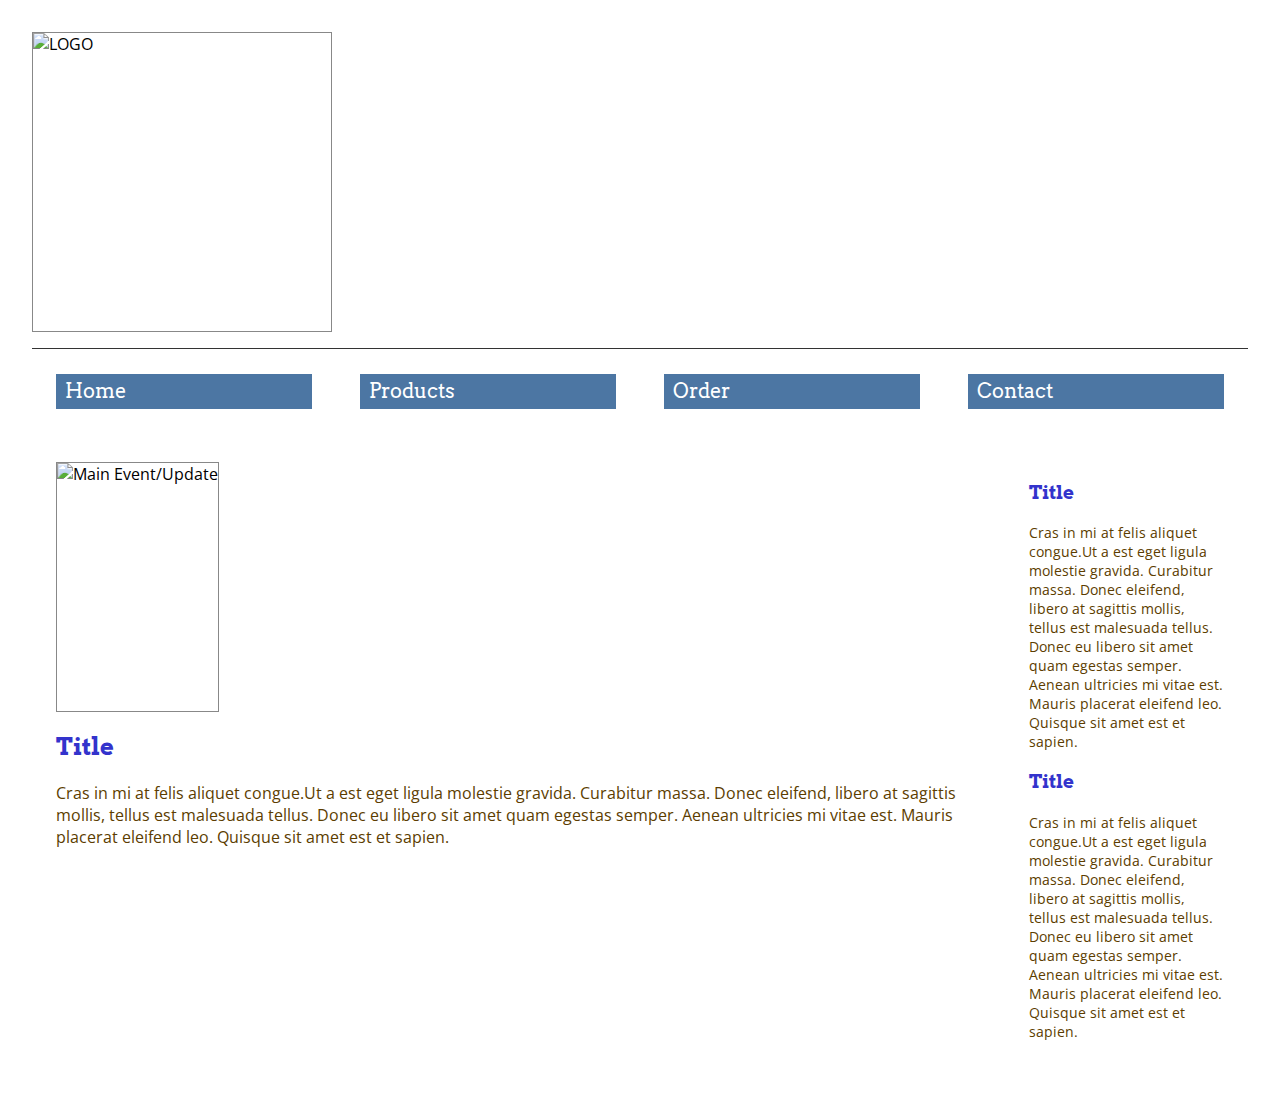
==== index.html @ 1db994ff "Fixed up responsiveness of Products page" ====
<!--BY: Zen Henri T. dela Cruz 301122155
  AND Glen Cheng-->
  <!--P02: Process-->
  <!--IAT 339 Webdesign-->
  <!--Instructor: Andrew Hawryshkewich-->
  <!--TA: Justin Ma-->

  <!DOCTYPE html>
  <html>
  <head>
    <meta charset="utf-8">

    <!--
      width=device-width -  sets the width of the site to the width
                            of the device
      initial-scale=1.0 -   sets our initial zoom level
    -->
    <meta name="viewport" content="width=device-width, initial-scale=1.0">

    <title>Homepage</title>

    <link href="css/normalize.css" rel="stylesheet" >

    <link href="css/main.css" rel="stylesheet">
    <!--grid structure linked-->
    <link href="css/grid.css" rel="stylesheet">

    <!--Call Google Fonts-->
    <link href='http://fonts.googleapis.com/css?family=Arvo:400,700' rel='stylesheet' type='text/css'>
    <link href='http://fonts.googleapis.com/css?family=Open+Sans:400,300,600,700' rel='stylesheet' type='text/css'>
  </head>


  <body>

    <!--DON DON's FROZEN DELIGHTS LOGO-->

    <div class="grid">
      <figure>
        <img class="logo" height="300" alt="LOGO" src="">
        <figcaption></figcaption>
      </figure>
    </div>

    <!-- NAVIGATION BAR element-->

    <section id="keygroup">
      <!-- 
        added the class 'grid' to our nav tag
        to allow it to act as a grid of it's own
      -->
      <nav class="grid">

          <!-- 
          Here we are actually using our 10-column grid to 
          position navigation across the top accordingly
        -->  
        <div class="col-2of10 navitem">
          <a class="navigation" href="index.html">Home</a>
        </div>
        <div class="col-2of10 navitem">
          <a class="navigation" href="products.html">Products</a>
        </div>
          <!-- temporary removed
          <div class="col-2of10 navitem">
            <a class="navigation" href="#"></a>
          </div> -->
          <div class="col-2of10 navitem">
            <a class="navigation" href="order.html">Order</a>
          </div>
          <div class="col-2of10 navitem">
            <a class="navigation" href="contact.html">Contact</a>
          </div>
        </nav>
      </section>

      <!--MOST RECENT UPDATE!-->
    <!--
        This is the first column
      -->    
      <div class="grid"> <!-- Starting a different grid -->
        <div class="col-8of10">
          <article id="mainEvent">

            <div class="grid">
              <figure>
                <img class="mainEvent"  height="250" alt="Main Event/Update" src="">
                <figcaption></figcaption>
              </figure>


              <h2 class="title">Title</h2>

              <p>Cras in mi at felis aliquet congue.Ut a est eget ligula molestie gravida. Curabitur massa. Donec eleifend, libero at sagittis mollis, tellus est malesuada tellus. Donec eu libero sit amet quam egestas semper. Aenean ultricies mi vitae est. Mauris placerat eleifend leo. Quisque sit amet est et sapien.</p>

            </div>
          </article>
        </div>

        <!--PAST UPDATE!-->
    <!--
        This is the second column
      -->   
      <div class="col-2of10">
        <article id="sideEvent">


<!--
          <figure>
            <img width="599" height="472" alt="A puppy" src="img/dog.jpg">
            <figcaption>So much cuter, and less deadly</figcaption>
          </figure>
        -->
        <h3 class="sideTitle">Title</h3>

        <p class="sideNote">Cras in mi at felis aliquet congue.Ut a est eget ligula molestie gravida. Curabitur massa. Donec eleifend, libero at sagittis mollis, tellus est malesuada tellus. Donec eu libero sit amet quam egestas semper. Aenean ultricies mi vitae est. Mauris placerat eleifend leo. Quisque sit amet est et sapien.</p>

          <!--
          <figure>
            <img width="599" height="472" alt="A puppy" src="img/dog.jpg">
            <figcaption>So much cuter, and less deadly</figcaption>
          </figure>
        -->
        <h3 class="sideTitle">Title</h3>

        <p class="sideNote">Cras in mi at felis aliquet congue.Ut a est eget ligula molestie gravida. Curabitur massa. Donec eleifend, libero at sagittis mollis, tellus est malesuada tellus. Donec eu libero sit amet quam egestas semper. Aenean ultricies mi vitae est. Mauris placerat eleifend leo. Quisque sit amet est et sapien.</p>

      </article>




    </div>
  </div>

</body>
</html>
---- css/main.css ----
/*
BY: Zen Henri T. dela Cruz 301122155
AND Glenn Cheng
P01: Process
IAT 339 Webdesign
Instructor: Andrew Hawryshkewich
TA: Justin Ma
*/

body {
  font-family: 'Open Sans', sans-serif;
  padding: 2rem;
}

section {
  margin: 1em 0;
  padding: 0.5em 0;
  border-top: 1px solid #333;
}
section h3 {
  margin-bottom: 0;
}
section p {
  margin-top: 0;
}
section code {
  background-color: #EEE;
  padding: 0.5em 0.75em;
}

/*BUTTON*/

a.button {
  font-family: 'Arvo', serif;
  display: inline-block;
  padding: 0.5em 0.75em;
  color: white;
  background-color: rgb(76,118,163);
  border-radius: 0em;
  text-decoration: none;
  -webkit-transition: background-color 0.2s ease-out;
  transition: background-color 0.2s ease-out;
}

a.button:focus, a.button:hover {
  background-color: rgb(121,214,214);
  color: #5C3D00;
}
a.button:active {
  background-color: rgb(121,214,214);
}


/*FORM*/

form {
  display: block;
  background-color: rgb(220, 220, 220);
  padding: 1em 1em;
}

label.form { 
    font-family: 'Arvo', serif;
    font-weight: 400;
    color: rgb(76,118,163);
    font-size: .9em;
    display: block;

}

input.form { 
    font-family: 'Open Sans';
    background-color: #FEFEFE;
    padding: 0.4em;
}

input.form:focus, input.form:hover { 
    background-color: #FFFFFF;
}

textarea.form{
  font-family: 'Open Sans';
    background-color: #FEFEFE;
    width: 80%; 
    height: 10em;
    padding: 1em;
}

textarea.form:focus, textarea.form:hover{
    background-color: #FFFFFF;
}

input.form-submit { 
  font-family: 'Arvo', serif;
  display: block;
  padding: 0.5em 0.75em;
  color: white;
  background-color: rgb(76,118,163);
  border-radius: 0.25em;
  text-decoration: none;
  -webkit-transition: background-color 0.2s ease-out;
  transition: background-color 0.2s ease-out;
    /*background-color: #FFFFFF;*/
}
input.form-submit:focus, input.form-submit:hover { 
    background-color: rgb(121,214,214);
  color: #5C3D00;
}
input.form-submit:active{ 
    background-color: rgb(121,214,214);
}

/*TEXTUAL*/

h2.title {
  font-family: 'Arvo', cursive;
  color: #3333CC;
}

p.textual {
  font-family: 'Open Sans', sans-serif;
  font-weight: 400;
  color: #5C3D00;
}

p {
  font-family: 'Open Sans', sans-serif;
  font-weight: 400;
  color: #5C3D00;
}

a.important {
  color: #6699FF;
  text-decoration: none;
}
a.important:focus, a.important:hover {
  color: #FF0066;
  text-decoration: none;
}
a.important:active {
  color: #5C3D00;
  text-decoration: none;
}

.input-wrapper {
  margin: 0 0 1em 0; 
}

/*IMAGE*/

img.image{
  /*width: 25%;*/
  /*height: 25%;*/
}

figure.gallery {
  /*display: inline;*/
  position: relative;
  margin: 2em 2em 2em 2em; 
}

figure{
  display: block;
  position: relative;
  overflow: hidden;
}

figcaption {
  position: absolute;
  float: right;
  font-family: 'Open Sans', sans-serif;
  font-weight: 700;
  bottom: .25em;
  left: .50em;
  color: black;
}

img.big {
  margin-left: auto;
    margin-right: auto;
    width: 100%;
}

/*KEY GROUPINGS*/

nav a.navigation {
  font-family: 'Arvo', serif;
  display: inline-block;
  color: white;
  background-color: rgb(76,118,163);
  font-size: 1.25rem;
  text-decoration: none;

  margin: 0.25em; 

  padding: 0.25em 0.45em; 

  -webkit-transition: background-color 0.5s ease-out;
  transition: background-color 0.5s ease-out;
}

nav a.navigation:first-of-type {
  margin-left: 0;
}

nav a.navigation:active, nav a.navigation:hover {
  background-color: rgb(121,214,214);
  color: #5C3D00;
}

nav a {
  width: 100%;
}

/*GLENN's CODE*/

.colorpalette {
  display: inline-block;
  height:150px;
  width:300px;
  text-align: center;
  padding-top: 10px;
}
/*
.colorpalette.green{
  background-color: rgb(29,150,85);
}

.colorpalette.lightgreen{
  background-color: rgb(225,240,225);
}

.colorpalette.orange{
  background-color: rgb(239,67,35);
}

.colorpalette.grey{
  background-color: rgb(220,220,220);
}

.colorpalette.lightbrown{
  background-color: rgb(178,100,95);
}

.colorpalette.lightyellow{
  background-color: rgb(242,255,138);
}

.colorpalette.lightred{
  background-color: rgb(255,98,87);
}

.colorpalette.lightblue{
  background-color: rgb(153,178,204);
}

.colorpalette.blue{
  background-color: rgb(76,118,163);
}

*/
.colorpalette.blue{
  background-color: rgb(76,118,163);
}
.colorpalette.darkblue{
  background-color: rgb(18,63,112);
}
.colorpalette.lightblue{
  background-color: rgb(121,214,214);
}
.colorpalette.lightorange{
  background-color: rgb(219, 111, 80);
}
.colorpalette.lightred{
  background-color: rgb(163,50,41);
}



#quicklinks{
  background-color: rgb(220,220,220);
  width: 20em;
  padding: .25em 1em;
  margin-left: .5em;
}

ul.quicklinks li {
  list-style-type: none;
}

/*LOGO responsive*/

img.logo {
  height: 300px; 
  width: 300px;
  border: 1px solid #888888; 
}

@media (max-width: 30em) {

  img.logo {
    width: 100%;
    height: 250px;
  }
---- css/grid.css ----
/* 
	This tutorial draws from "Don't Overthink Grids" available at
	http://css-tricks.com/dont-overthink-it-grids/
*/


/*
	With this selector, we are specifying that all objects use
	the border-box model (not the content-box model)
*/
*, *:after, *:before {
	-webkit-box-sizing: border-box;
	-moz-box-sizing: border-box;
	box-sizing: border-box;
}


/*
	Here we are using a 'fancy' css selector that is 
	specifying if the class of an item starts with
	'col-', then we should apply the styling listed
*/
[class^='col-'] {
	float: left;
	padding: 12px 1.5em; 
	/*text-align: center;  center the content in this block */
}

/*version with things align to the right*/
[class^='colR-'] {
  float: left;
  padding: 0; 
  /*text-align: left;  center the content in this block */
}


article {
  /*padding: 0em 2em; */
}

figure {
  margin: 0;
}

/* the side titles */

p.sideNote {
  font-size: .9em;
}

h3.sideTitle {
  font-family: 'Arvo', cursive;
  color: #3333CC;
}


/*
  Here we are defining our 80% wide column (for a 10 col grid)
*/
.col-8of10 {
	width: 80%;
}


.col-2of10 {
	width: 20%;
}

.col-2of10 >figure >img{
	height:auto;
	width: 100%;
}


.col-3of10 {
	width: 30%;
}

.col-5of10 {
	width: 50%;
}

.col-7of10 {
  	width: 70%;
}


/*
	nav specific 25% layouter
	[TODO] Change to 3of12 when finished editing grid layout
*/
nav .col-2of10 {
	width: 25%;
}


.grid:after {
	content: "";
	display: block;
	clear: both;
}

img.mainEvent {
	height: 200; 
	max-width: 90%;
	border: 1px solid #888888; 
}


/*
	Using media queries for responsive grid layouts
*/

@media (max-width: 70em) {

	.col-2of10.thumbnail{
		height: auto;
		width: 33%;
	}
}

@media (max-width: 55em) {

	.col-2of10.thumbnail{
		height: auto;
		width: 50%;
	}
}

@media (max-width: 40em) {

	.col-8of10 {
    width: 100%;
	}

  	.col-5of10 {
		width: 100%;
	}

	.col-3of10 {
    	width: 100%;
  	}

	.col-2of10 {
		width: 100%;
	}

	.col-2of10.thumbnail{
		height: auto;
		width: 100%;
	}

	nav .col-2of10 {
		width: 100%;
	}

	img.mainEvent {
	width: 100%;
	}

	.col-imgof10  {
    width: 50%;
  	}

  	.col-7of10 {
    width: 100%;
	}

	textarea {
    width: 100%;
 	}
	
	.col-2of10.navitem{
		padding: 0 12px;
	}
}

@media (max-width: 25em) {

  .col-imgof10  {
    width: 100%;
  }
	

}


img {
/*	height: auto; 
  width: auto;*/
  max-width: 100%;
  border: 1px solid #888888; 
	float:left;
}
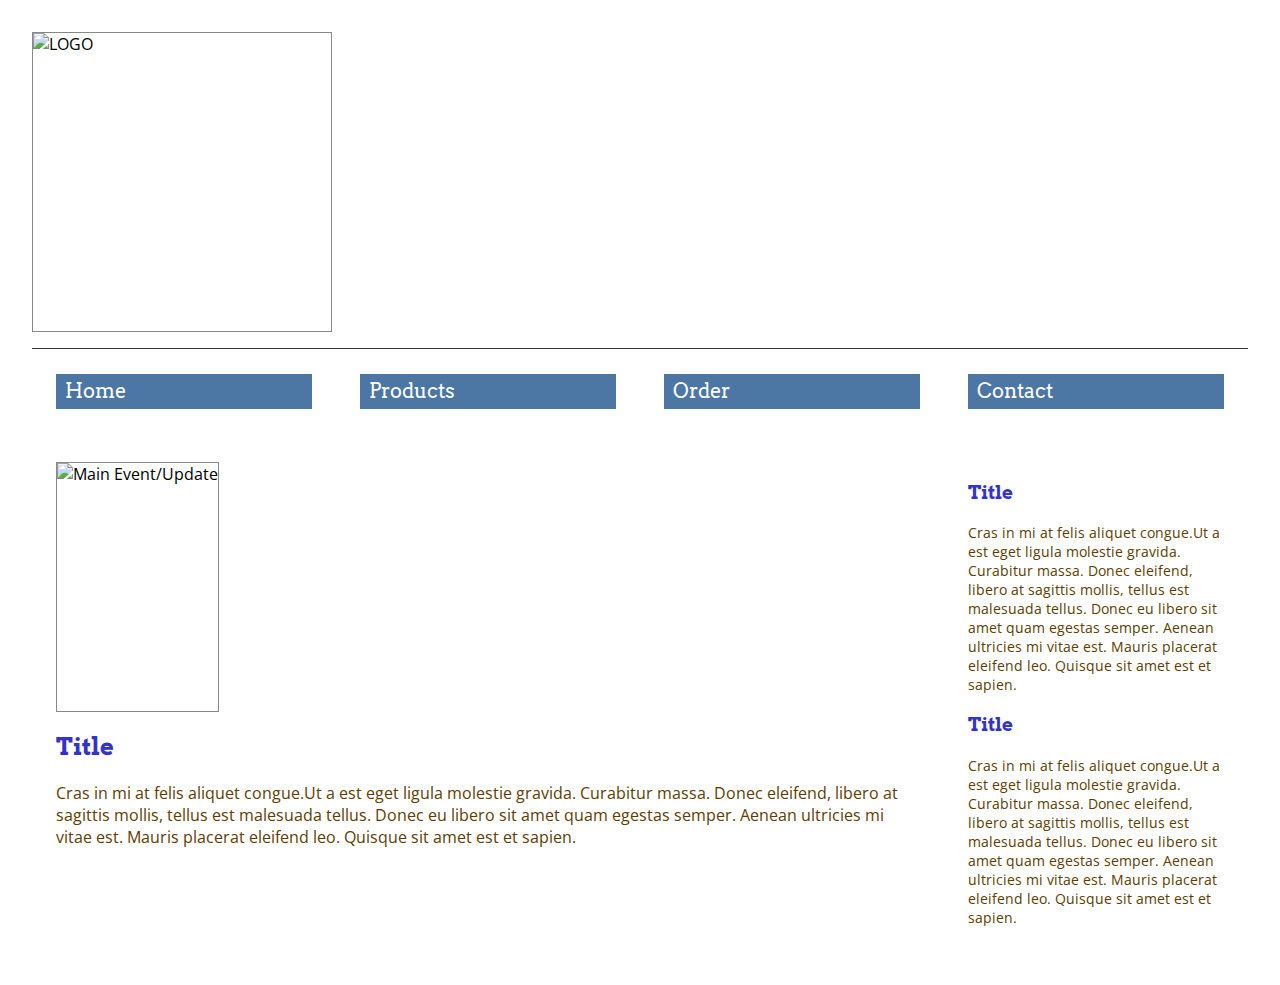
==== commit ac94c375: "Added new 12 columns grid" ====
--- a/index.html
+++ b/index.html
@@ -55,31 +55,30 @@
           Here we are actually using our 10-column grid to 
           position navigation across the top accordingly
         -->  
-        <div class="col-2of10 navitem">
+        <div class="col-3 navitem">
           <a class="navigation" href="index.html">Home</a>
         </div>
-        <div class="col-2of10 navitem">
+        <div class="col-3 navitem">
           <a class="navigation" href="products.html">Products</a>
         </div>
           <!-- temporary removed
-          <div class="col-2of10 navitem">
+          <div class="col-3 navitem">
             <a class="navigation" href="#"></a>
           </div> -->
-          <div class="col-2of10 navitem">
+          <div class="col-3 navitem">
             <a class="navigation" href="order.html">Order</a>
           </div>
-          <div class="col-2of10 navitem">
+          <div class="col-3 navitem">
             <a class="navigation" href="contact.html">Contact</a>
           </div>
         </nav>
       </section>
 
-      <!--MOST RECENT UPDATE!-->
     <!--
         This is the first column
       -->    
       <div class="grid"> <!-- Starting a different grid -->
-        <div class="col-8of10">
+        <div class="col-9">
           <article id="mainEvent">
 
             <div class="grid">
@@ -101,7 +100,7 @@
     <!--
         This is the second column
       -->   
-      <div class="col-2of10">
+      <div class="col-3">
         <article id="sideEvent">
 
 
--- a/css/grid.css
+++ b/css/grid.css
@@ -24,16 +24,8 @@
 [class^='col-'] {
 	float: left;
 	padding: 12px 1.5em; 
-	/*text-align: center;  center the content in this block */
-}
-
-/*version with things align to the right*/
-[class^='colR-'] {
-  float: left;
-  padding: 0; 
-  /*text-align: left;  center the content in this block */
-}
-
+	width: 8.33%; /*default width of 1 column*/ 
+}
 
 article {
   /*padding: 0em 2em; */
@@ -55,9 +47,26 @@
 }
 
 
-/*
-  Here we are defining our 80% wide column (for a 10 col grid)
-*/
+/* new fancy 12 columns*/
+
+.col-1 { 
+	/*100 divided by 12*/
+	width: 8.33%; 
+}
+.col-2 { width: 16.66%; }
+.col-3 { width: 25%; }
+.col-4 { width: 33.33%; }
+.col-5 { width: 41.66%; }
+.col-6 { width: 50%; }
+.col-7 { width: 58.33%; }
+.col-8 { width: 66.66%; }
+.col-9 { width: 75%; }
+.col-10 { width: 83.33%; }
+.col-11 { width: 91.66%; }
+.col-12 { width: 100%; }
+
+
+/*cld columns*/
 .col-8of10 {
 	width: 80%;
 }
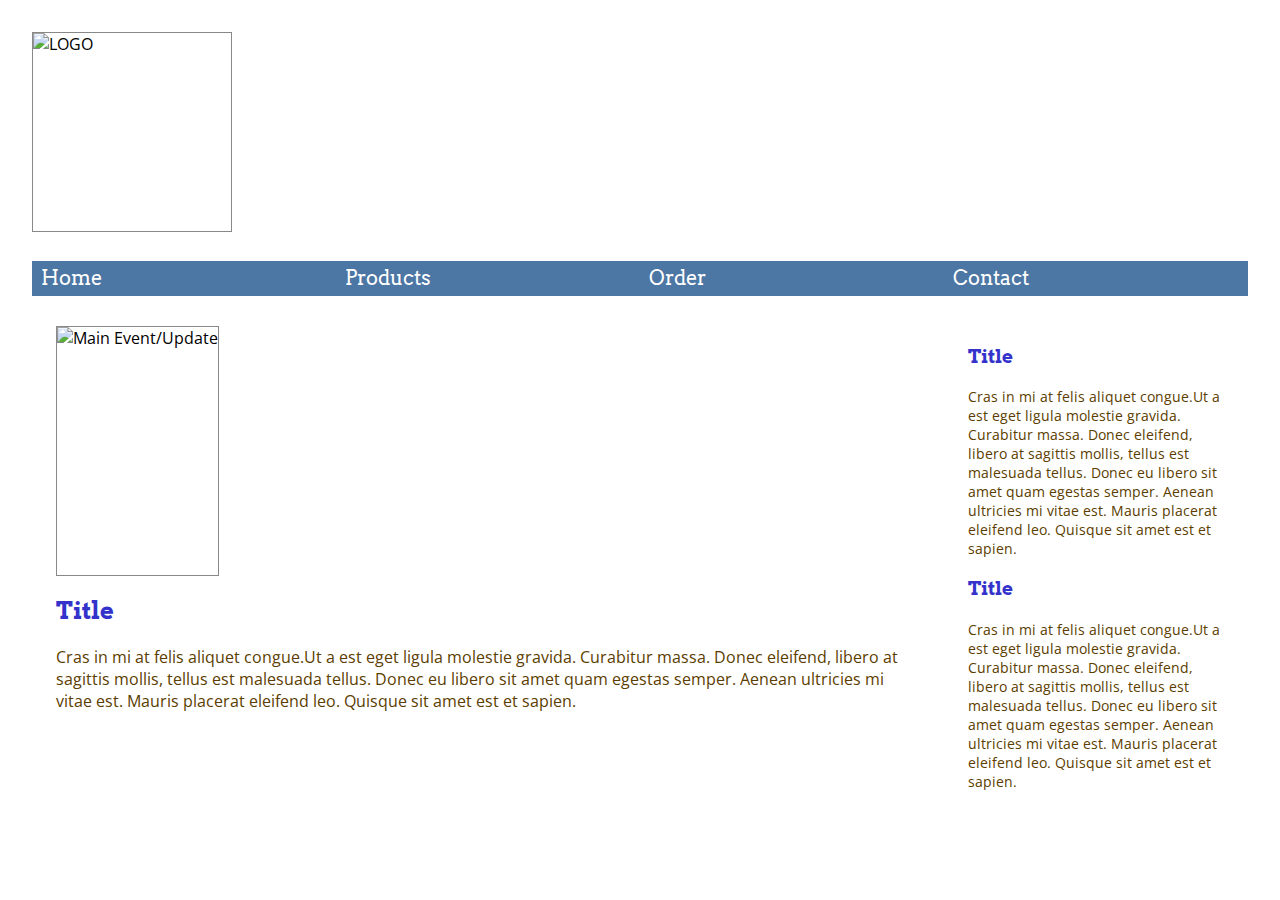
==== commit dbfc3991: "Added overlay links (tentative colours)" ====
--- a/index.html
+++ b/index.html
@@ -37,7 +37,7 @@
 
     <div class="grid">
       <figure>
-        <img class="logo" height="300" alt="LOGO" src="">
+        <img class="logo" alt="LOGO" src="">
         <figcaption></figcaption>
       </figure>
     </div>
--- a/css/main.css
+++ b/css/main.css
@@ -15,7 +15,7 @@
 section {
   margin: 1em 0;
   padding: 0.5em 0;
-  border-top: 1px solid #333;
+  /*border-top: 1px solid #333;*/
 }
 section h3 {
   margin-bottom: 0;
@@ -84,6 +84,7 @@
     width: 80%; 
     height: 10em;
     padding: 1em;
+    margin-top: 1em;
 }
 
 textarea.form:focus, textarea.form:hover{
@@ -291,14 +292,14 @@
 /*LOGO responsive*/
 
 img.logo {
-  height: 300px; 
-  width: 300px;
+  height: 200px; 
+  width: 200px;
   border: 1px solid #888888; 
 }
 
-@media (max-width: 30em) {
+@media (max-width: 40em) {
 
   img.logo {
     width: 100%;
-    height: 250px;
+    /*height: 250px;*/
   }--- a/css/grid.css
+++ b/css/grid.css
@@ -23,8 +23,9 @@
 */
 [class^='col-'] {
 	float: left;
-	padding: 12px 1.5em; 
-	width: 8.33%; /*default width of 1 column*/ 
+	padding: 1px 1.5em; 
+	width: 8.33%; /*default width of 1 column*/
+	position: relative; 
 }
 
 article {
@@ -48,7 +49,6 @@
 
 
 /* new fancy 12 columns*/
-
 .col-1 { 
 	/*100 divided by 12*/
 	width: 8.33%; 
@@ -66,32 +66,27 @@
 .col-12 { width: 100%; }
 
 
-/*cld columns*/
-.col-8of10 {
-	width: 80%;
-}
-
-
-.col-2of10 {
-	width: 20%;
-}
-
-.col-2of10 >figure >img{
+.thumbnail >figure >img{
 	height:auto;
 	width: 100%;
 }
 
-
-.col-3of10 {
-	width: 30%;
-}
-
-.col-5of10 {
-	width: 50%;
-}
-
-.col-7of10 {
-  	width: 70%;
+.overlay{
+    width: 100%;
+    height: 100%;
+    /* float: left; */
+    background-color: aqua;
+    position: absolute; 
+    /*align-content: top;*/
+    /* vertical-align: top; */
+    top: 0;
+    left: 0;
+    opacity: 0;
+    transition: opacity .5s ease-out;
+}
+
+.overlay:hover{
+    opacity: 0.5;
 }
 
 
@@ -99,7 +94,7 @@
 	nav specific 25% layouter
 	[TODO] Change to 3of12 when finished editing grid layout
 */
-nav .col-2of10 {
+nav .col-2 {
 	width: 25%;
 }
 
@@ -123,7 +118,7 @@
 
 @media (max-width: 70em) {
 
-	.col-2of10.thumbnail{
+	.thumbnail{
 		height: auto;
 		width: 33%;
 	}
@@ -131,7 +126,7 @@
 
 @media (max-width: 55em) {
 
-	.col-2of10.thumbnail{
+	.thumbnail{
 		height: auto;
 		width: 50%;
 	}
@@ -139,28 +134,28 @@
 
 @media (max-width: 40em) {
 
-	.col-8of10 {
-    width: 100%;
-	}
-
-  	.col-5of10 {
-		width: 100%;
-	}
-
-	.col-3of10 {
+	.col-8 {
+    width: 100%;
+	}
+
+  	.col-5 {
+		width: 100%;
+	}
+
+	.col-3 {
     	width: 100%;
   	}
 
-	.col-2of10 {
-		width: 100%;
-	}
-
-	.col-2of10.thumbnail{
+	.col-2 {
+		width: 100%;
+	}
+
+	.thumbnail{
 		height: auto;
 		width: 100%;
 	}
 
-	nav .col-2of10 {
+	nav .col-2 {
 		width: 100%;
 	}
 
@@ -168,11 +163,15 @@
 	width: 100%;
 	}
 
-	.col-imgof10  {
+	.col-img  {
     width: 50%;
   	}
 
-  	.col-7of10 {
+  	.col-7 {
+    width: 100%;
+	}
+
+	.col-9 {
     width: 100%;
 	}
 
@@ -180,14 +179,14 @@
     width: 100%;
  	}
 	
-	.col-2of10.navitem{
+	.col-2.navitem{
 		padding: 0 12px;
 	}
 }
 
 @media (max-width: 25em) {
 
-  .col-imgof10  {
+  .col-img  {
     width: 100%;
   }
 	
@@ -202,3 +201,9 @@
   border: 1px solid #888888; 
 	float:left;
 }
+
+.navitem {
+	padding:0;
+	font-size:0;
+	margin: 0;
+}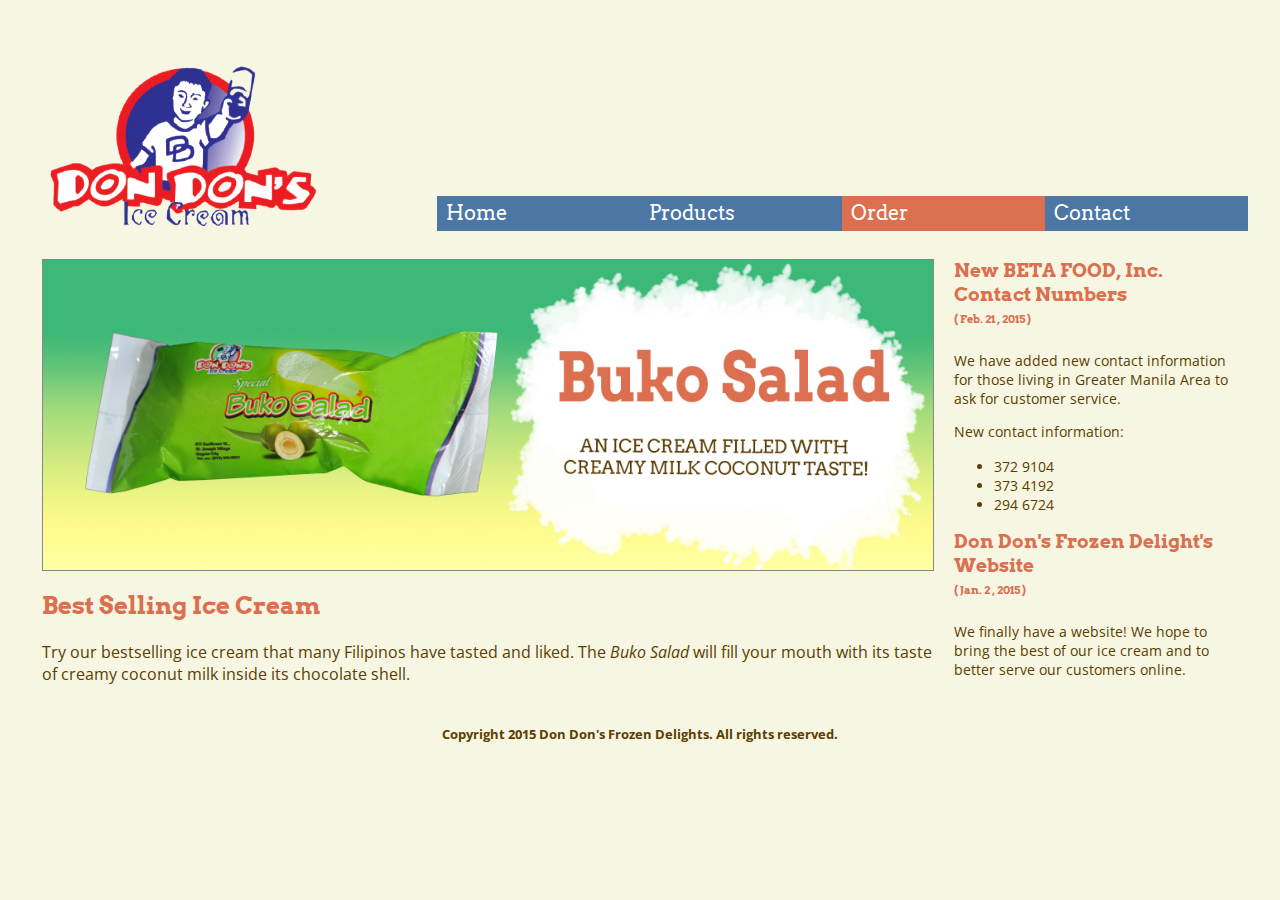
==== commit dfc248df: "Changed nav styling, background colour, and general layout adjustments" ====
--- a/index.html
+++ b/index.html
@@ -34,45 +34,34 @@
   <body>
 
     <!--DON DON's FROZEN DELIGHTS LOGO-->
+      <section id="keygroup">
+      <!--This is where LOGO AND NAV ARE LOCATED-->
+      <nav class="grid">
+         <div class="col-3">
+          <img class="logo" alt="Don Don's Frozen Delights" src="img/Logo.png">
+          </div>
+          <div class="col-1">
+            &nbsp;
+            <!-- <a class="navigation" href="index.html">Home</a> -->
+          </div>
+          <div class="col-2 navitem">
+            <a class="navigation" href="index.html">Home</a>
+          </div>
+          <div class="col-2 navitem">
+            <a class="navigation" href="products.html">Products</a>
+          </div>
+          <div class="col-2 navitem special">
+              <a class="navigation orderHere" href="order.html">Order</a>
+            </div>
+            <div class="col-2 navitem">
+              <a class="navigation" href="contact.html">Contact</a>
+            </div>
+           
+          </nav>
+        
+      </section>    
 
-    <div class="grid">
-      <figure>
-        <img class="logo" alt="LOGO" src="">
-        <figcaption></figcaption>
-      </figure>
-    </div>
 
-    <!-- NAVIGATION BAR element-->
-
-    <section id="keygroup">
-      <!-- 
-        added the class 'grid' to our nav tag
-        to allow it to act as a grid of it's own
-      -->
-      <nav class="grid">
-
-          <!-- 
-          Here we are actually using our 10-column grid to 
-          position navigation across the top accordingly
-        -->  
-        <div class="col-3 navitem">
-          <a class="navigation" href="index.html">Home</a>
-        </div>
-        <div class="col-3 navitem">
-          <a class="navigation" href="products.html">Products</a>
-        </div>
-          <!-- temporary removed
-          <div class="col-3 navitem">
-            <a class="navigation" href="#"></a>
-          </div> -->
-          <div class="col-3 navitem">
-            <a class="navigation" href="order.html">Order</a>
-          </div>
-          <div class="col-3 navitem">
-            <a class="navigation" href="contact.html">Contact</a>
-          </div>
-        </nav>
-      </section>
 
     <!--
         This is the first column
@@ -81,18 +70,18 @@
         <div class="col-9">
           <article id="mainEvent">
 
-            <div class="grid">
+
               <figure>
-                <img class="mainEvent"  height="250" alt="Main Event/Update" src="">
+                <img class="mainEvent"  style="width:100%" alt="Buko Salad Special!" src="img/bukosalad.jpg">
                 <figcaption></figcaption>
               </figure>
 
 
-              <h2 class="title">Title</h2>
+              <h2 class="title">Best Selling Ice Cream</h2>
 
-              <p>Cras in mi at felis aliquet congue.Ut a est eget ligula molestie gravida. Curabitur massa. Donec eleifend, libero at sagittis mollis, tellus est malesuada tellus. Donec eu libero sit amet quam egestas semper. Aenean ultricies mi vitae est. Mauris placerat eleifend leo. Quisque sit amet est et sapien.</p>
+              <p>Try our bestselling ice cream that many Filipinos have tasted and liked. The <em>Buko Salad</em> will fill your mouth with its taste of creamy coconut milk inside its chocolate shell.</p>
 
-            </div>
+
           </article>
         </div>
 
@@ -103,16 +92,18 @@
       <div class="col-3">
         <article id="sideEvent">
 
+        <h3 class="sideTitle">New BETA FOOD, Inc. Contact Numbers </h3>
+        <h6 class="date">( Feb. 21 , 2015 )</h6>
 
-<!--
-          <figure>
-            <img width="599" height="472" alt="A puppy" src="img/dog.jpg">
-            <figcaption>So much cuter, and less deadly</figcaption>
-          </figure>
-        -->
-        <h3 class="sideTitle">Title</h3>
+        <p class="sideNote">We have added new contact information for those living in Greater Manila Area to ask for customer service.</p>
 
-        <p class="sideNote">Cras in mi at felis aliquet congue.Ut a est eget ligula molestie gravida. Curabitur massa. Donec eleifend, libero at sagittis mollis, tellus est malesuada tellus. Donec eu libero sit amet quam egestas semper. Aenean ultricies mi vitae est. Mauris placerat eleifend leo. Quisque sit amet est et sapien.</p>
+        <p class="sideNote">New contact information:</p>
+
+        <ul>
+              <li class="sideNote">372 9104</li>
+              <li class="sideNote">373 4192</li>
+              <li class="sideNote">294 6724</li>
+        </ul>
 
           <!--
           <figure>
@@ -120,9 +111,12 @@
             <figcaption>So much cuter, and less deadly</figcaption>
           </figure>
         -->
-        <h3 class="sideTitle">Title</h3>
+        <h3 class="sideTitle">Don Don's Frozen Delight's Website</h3>
+        <h6 class="date">( Jan. 2 , 2015 )</h6>
 
-        <p class="sideNote">Cras in mi at felis aliquet congue.Ut a est eget ligula molestie gravida. Curabitur massa. Donec eleifend, libero at sagittis mollis, tellus est malesuada tellus. Donec eu libero sit amet quam egestas semper. Aenean ultricies mi vitae est. Mauris placerat eleifend leo. Quisque sit amet est et sapien.</p>
+        <p class="sideNote">We finally have a website! We hope to bring the best of our ice cream and to better serve our customers online.</p>
+
+
 
       </article>
 
@@ -132,5 +126,12 @@
     </div>
   </div>
 
+  <section id="footer">
+    <p class="copyright">Copyright 2015 Don Don's Frozen Delights. All rights reserved.</p>
+  </section>
+
+
 </body>
+
+
 </html>
--- a/css/main.css
+++ b/css/main.css
@@ -10,6 +10,7 @@
 body {
   font-family: 'Open Sans', sans-serif;
   padding: 2rem;
+  background-color: rgb(246,246,226);
 }
 
 section {
@@ -115,8 +116,10 @@
 
 h2.title {
   font-family: 'Arvo', cursive;
-  color: #3333CC;
-}
+  color: rgb(219,111,80);
+}
+
+
 
 p.textual {
   font-family: 'Open Sans', sans-serif;
@@ -128,6 +131,11 @@
   font-family: 'Open Sans', sans-serif;
   font-weight: 400;
   color: #5C3D00;
+}
+
+p span 
+{
+    display: block;
 }
 
 a.important {
@@ -173,7 +181,7 @@
   font-weight: 700;
   bottom: .25em;
   left: .50em;
-  color: black;
+  color: white;
 }
 
 img.big {
@@ -192,7 +200,7 @@
   font-size: 1.25rem;
   text-decoration: none;
 
-  margin: 0.25em; 
+  margin: 7em 0 0 0; 
 
   padding: 0.25em 0.45em; 
 
@@ -208,6 +216,33 @@
   background-color: rgb(121,214,214);
   color: #5C3D00;
 }
+
+/*orderHere*/
+nav a.orderHere {
+  font-family: 'Arvo', serif;
+  display: inline-block;
+  color: white;
+  background-color: rgb(219,111,80);
+  font-size: 1.25rem;
+  text-decoration: none;
+
+  margin: 7em 0 0 0; 
+
+  padding: 0.25em 0.45em; 
+
+  -webkit-transition: background-color 0.5s ease-out;
+  transition: background-color 0.5s ease-out;
+}
+
+nav a.orderHere:first-of-type {
+  margin-left: 0;
+}
+
+nav a.orderHere:active, nav a.orderHere:hover {
+  background-color: rgb(163,50,41);
+  color: white;
+}
+/**/
 
 nav a {
   width: 100%;
@@ -289,17 +324,25 @@
   list-style-type: none;
 }
 
-/*LOGO responsive*/
-
-img.logo {
-  height: 200px; 
-  width: 200px;
-  border: 1px solid #888888; 
-}
 
 @media (max-width: 40em) {
 
   img.logo {
     width: 100%;
-    /*height: 250px;*/
+    height: auto;
+
+  }
+
+  nav a.navigation{
+    margin: 0.45em 0 0 0; 
+  }
+
+
+}
+
+.copyright {
+    font-weight: 700;
+    font-size: 0.80em;
+    display: block;
+    text-align: center
   }--- a/css/grid.css
+++ b/css/grid.css
@@ -23,7 +23,8 @@
 */
 [class^='col-'] {
 	float: left;
-	padding: 1px 1.5em; 
+	 /*removed to adj: ;ust Logo*/
+	padding: 0 10px;   
 	width: 8.33%; /*default width of 1 column*/
 	position: relative; 
 }
@@ -42,9 +43,31 @@
   font-size: .9em;
 }
 
+li.sideNote {
+  font-size: .9em;
+  color: #5C3D00
+}
+
 h3.sideTitle {
   font-family: 'Arvo', cursive;
-  color: #3333CC;
+  color: rgb(219,111,80);
+  margin-bottom: -1em;
+}
+
+h3.address {
+  font-family: 'Arvo', cursive;
+  color: rgb(219,111,80);
+}
+
+h4.addressLocation {
+  font-family: 'Arvo', cursive;
+  color: rgb(219,111,80);
+  margin-bottom: -1em;
+}
+
+h6.date {
+  font-family: 'Arvo', cursive;
+  color: rgb(219,111,80);
 }
 
 
@@ -65,17 +88,30 @@
 .col-11 { width: 91.66%; }
 .col-12 { width: 100%; }
 
-
-.thumbnail >figure >img{
-	height:auto;
+/*new code to add logo* to navbar that divides
+the 12 columns into 5 equal column (2.4 times 5 = 12) the*/
+.col-2o4 { width: 20%;}
+
+h3 {
+	font-family: 'Arvo', cursive;
+  	color: rgb(219,111,80);
+	margin-top: 0;
+}
+
+.thumbnail>figure>img{
+	height: auto;
 	width: 100%;
+}
+
+.thumbnail{
+	margin-bottom: 1em;
 }
 
 .overlay{
     width: 100%;
     height: 100%;
     /* float: left; */
-    background-color: aqua;
+    /*background-color: rgb(121,214,214);*/
     position: absolute; 
     /*align-content: top;*/
     /* vertical-align: top; */
@@ -83,10 +119,12 @@
     left: 0;
     opacity: 0;
     transition: opacity .5s ease-out;
+
 }
 
 .overlay:hover{
-    opacity: 0.5;
+	opacity: 1;
+    background-color: rgba(121,214,214,0.5);
 }
 
 
@@ -94,9 +132,10 @@
 	nav specific 25% layouter
 	[TODO] Change to 3of12 when finished editing grid layout
 */
-nav .col-2 {
+/*nav .col-2 {
 	width: 25%;
-}
+}*/
+
 
 
 .grid:after {
@@ -106,8 +145,8 @@
 }
 
 img.mainEvent {
-	height: 200; 
-	max-width: 90%;
+	max-width: 100%;
+	height: auto; 
 	border: 1px solid #888888; 
 }
 
@@ -152,7 +191,7 @@
 
 	.thumbnail{
 		height: auto;
-		width: 100%;
+		width: 50%;
 	}
 
 	nav .col-2 {
@@ -161,6 +200,8 @@
 
 	img.mainEvent {
 	width: 100%;
+	height: auto;
+	margin: 0;
 	}
 
 	.col-img  {
@@ -175,13 +216,30 @@
     width: 100%;
 	}
 
-	textarea {
+	.col-10{
+	width: 100%;
+	}
+
+	textarea.form {
     width: 100%;
  	}
 	
 	.col-2.navitem{
 		padding: 0 12px;
 	}
+
+	.col-2o4{
+		padding: 0 12px;
+		width:100%;
+	}
+
+	.col-6{
+		width: 100%;
+	}
+
+}
+	
+
 }
 
 @media (max-width: 25em) {
@@ -194,16 +252,36 @@
 }
 
 
-img {
+img.logo {
 /*	height: auto; 
-  width: auto;*/
-  max-width: 100%;
-  border: 1px solid #888888; 
-	float:left;
-}
+  width: auto;
+  max-width: 100%; 
+  border: 1px solid #888888; */ 
+    max-width: 875px;
+    width: 100%;
+    height: auto;
+    float: right;
+	vertical-align: bottom;
+}
+
+img.mainEvent {
+	width: 90%;
+	display: block;
+    /*margin-left: auto;*/
+    margin-right: auto;
+	}
 
 .navitem {
 	padding:0;
 	font-size:0;
 	margin: 0;
+}
+
+.flavour {
+	display: block;
+    /*margin-left: auto;*/
+	}
+
+.type {
+	display: block;
 }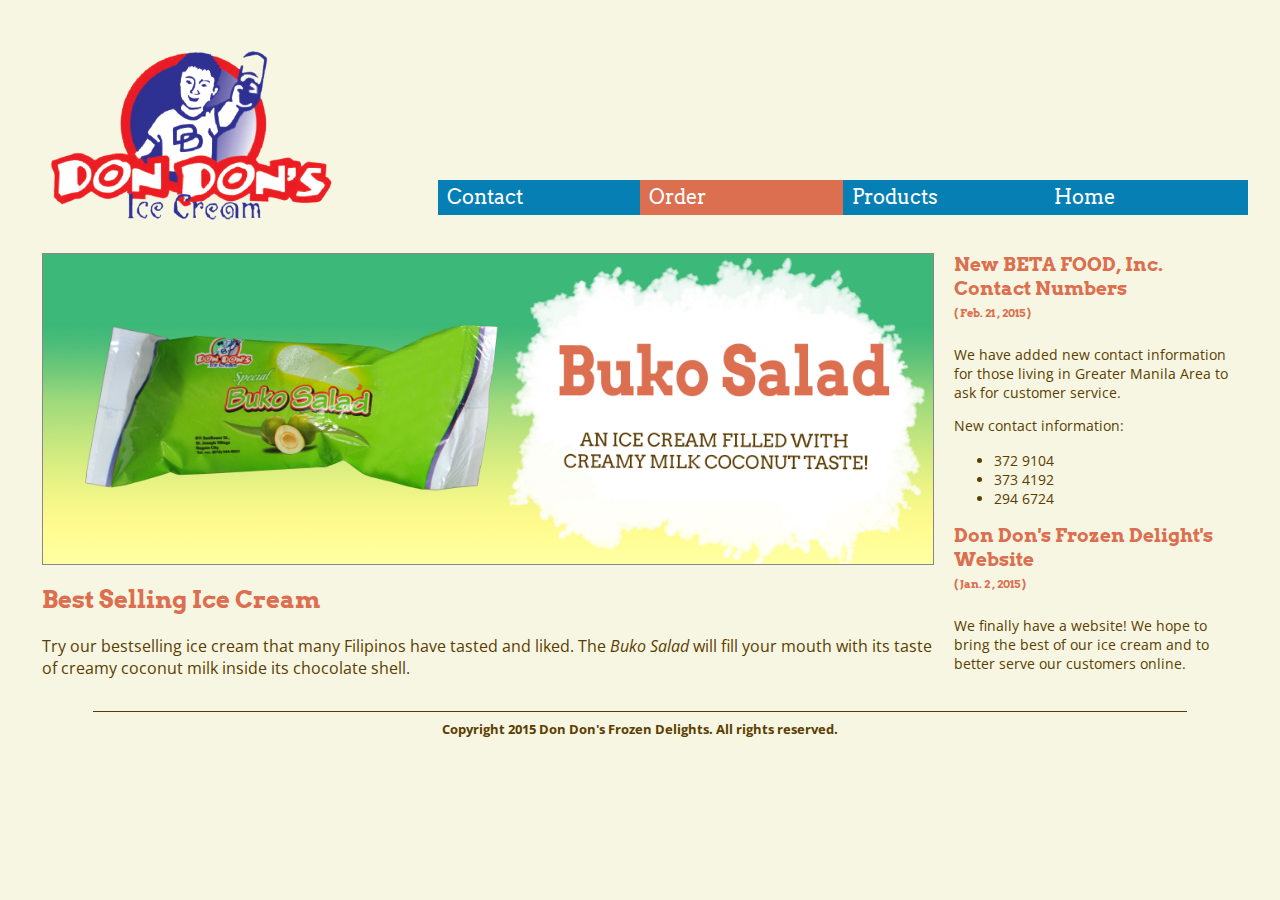
==== commit c0fed754: "Changed navbar resizing method" ====
--- a/index.html
+++ b/index.html
@@ -127,6 +127,7 @@
   </div>
 
   <section id="footer">
+    <hr>
     <p class="copyright">Copyright 2015 Don Don's Frozen Delights. All rights reserved.</p>
   </section>
 
--- a/css/main.css
+++ b/css/main.css
@@ -14,7 +14,7 @@
 }
 
 section {
-  margin: 1em 0;
+  margin: 0 0 1em;
   padding: 0.5em 0;
   /*border-top: 1px solid #333;*/
 }
@@ -63,7 +63,8 @@
 label.form { 
     font-family: 'Arvo', serif;
     font-weight: 400;
-    color: rgb(76,118,163);
+    /*color: rgb(76,118,163);*/
+    color: rgb(6,127,180);
     font-size: .9em;
     display: block;
 
@@ -73,6 +74,7 @@
     font-family: 'Open Sans';
     background-color: #FEFEFE;
     padding: 0.4em;
+    width:100%;
 }
 
 input.form:focus, input.form:hover { 
@@ -97,7 +99,8 @@
   display: block;
   padding: 0.5em 0.75em;
   color: white;
-  background-color: rgb(76,118,163);
+  /*background-color: rgb(76,118,163);*/
+  background-color: rgb(6,127,180);
   border-radius: 0.25em;
   text-decoration: none;
   -webkit-transition: background-color 0.2s ease-out;
@@ -106,6 +109,7 @@
 }
 input.form-submit:focus, input.form-submit:hover { 
     background-color: rgb(121,214,214);
+
   color: #5C3D00;
 }
 input.form-submit:active{ 
@@ -196,7 +200,8 @@
   font-family: 'Arvo', serif;
   display: inline-block;
   color: white;
-  background-color: rgb(76,118,163);
+  /*background-color: rgb(76,118,163); old colour*/
+  background-color: rgb(6,127,180);
   font-size: 1.25rem;
   text-decoration: none;
 
@@ -206,6 +211,9 @@
 
   -webkit-transition: background-color 0.5s ease-out;
   transition: background-color 0.5s ease-out;
+
+  -webkit-transition: margin 0.4s ease-out;
+  transition: margin 0.4s ease-out;
 }
 
 nav a.navigation:first-of-type {
@@ -219,19 +227,19 @@
 
 /*orderHere*/
 nav a.orderHere {
-  font-family: 'Arvo', serif;
+/*  font-family: 'Arvo', serif;
   display: inline-block;
-  color: white;
+  color: white;*/
   background-color: rgb(219,111,80);
-  font-size: 1.25rem;
-  text-decoration: none;
-
-  margin: 7em 0 0 0; 
-
-  padding: 0.25em 0.45em; 
-
-  -webkit-transition: background-color 0.5s ease-out;
-  transition: background-color 0.5s ease-out;
+/*  font-size: 1.25rem;
+  text-decoration: none;*/
+
+  /*margin: 7em 0 0 0; */
+
+  /*padding: 0.25em 0.45em; */
+
+/*  -webkit-transition: background-color 0.5s ease-out;
+  transition: background-color 0.5s ease-out;*/
 }
 
 nav a.orderHere:first-of-type {
--- a/css/grid.css
+++ b/css/grid.css
@@ -1,8 +1,3 @@
-
-/* 
-	This tutorial draws from "Don't Overthink Grids" available at
-	http://css-tricks.com/dont-overthink-it-grids/
-*/
 
 
 /*
@@ -23,7 +18,6 @@
 */
 [class^='col-'] {
 	float: left;
-	 /*removed to adj: ;ust Logo*/
 	padding: 0 10px;   
 	width: 8.33%; /*default width of 1 column*/
 	position: relative; 
@@ -88,10 +82,6 @@
 .col-11 { width: 91.66%; }
 .col-12 { width: 100%; }
 
-/*new code to add logo* to navbar that divides
-the 12 columns into 5 equal column (2.4 times 5 = 12) the*/
-.col-2o4 { width: 20%;}
-
 h3 {
 	font-family: 'Arvo', cursive;
   	color: rgb(219,111,80);
@@ -136,7 +126,13 @@
 	width: 25%;
 }*/
 
-
+hr {
+	border: 0;
+	width: 90%;
+	color: #5C3D00;
+	background-color: #5C3D00;
+	height: 1px;
+}
 
 .grid:after {
 	content: "";
@@ -170,87 +166,6 @@
 		width: 50%;
 	}
 }
-
-@media (max-width: 40em) {
-
-	.col-8 {
-    width: 100%;
-	}
-
-  	.col-5 {
-		width: 100%;
-	}
-
-	.col-3 {
-    	width: 100%;
-  	}
-
-	.col-2 {
-		width: 100%;
-	}
-
-	.thumbnail{
-		height: auto;
-		width: 50%;
-	}
-
-	nav .col-2 {
-		width: 100%;
-	}
-
-	img.mainEvent {
-	width: 100%;
-	height: auto;
-	margin: 0;
-	}
-
-	.col-img  {
-    width: 50%;
-  	}
-
-  	.col-7 {
-    width: 100%;
-	}
-
-	.col-9 {
-    width: 100%;
-	}
-
-	.col-10{
-	width: 100%;
-	}
-
-	textarea.form {
-    width: 100%;
- 	}
-	
-	.col-2.navitem{
-		padding: 0 12px;
-	}
-
-	.col-2o4{
-		padding: 0 12px;
-		width:100%;
-	}
-
-	.col-6{
-		width: 100%;
-	}
-
-}
-	
-
-}
-
-@media (max-width: 25em) {
-
-  .col-img  {
-    width: 100%;
-  }
-	
-
-}
-
 
 img.logo {
 /*	height: auto; 
@@ -264,6 +179,11 @@
 	vertical-align: bottom;
 }
 
+
+
+
+
+
 img.mainEvent {
 	width: 90%;
 	display: block;
@@ -284,4 +204,124 @@
 
 .type {
 	display: block;
-}+}
+
+.col-3.logo {
+	width: 25%;
+}
+
+img.logo {
+	width:300px;
+	float:left;
+
+	-webkit-transition: width 0.4s ease-out;
+  	transition: width 0.4s ease-out;
+}
+
+.col-2.navitem {
+	float: right;
+}
+
+@media (max-width: 60em) {
+	img.logo {
+		width:200px;
+	}
+
+	nav a.navigation{
+		margin: 4em 0 0 0;
+	}
+
+}
+
+@media (max-width: 40em) {
+
+	.col-8 {
+    width: 100%;
+	}
+
+  	.col-5 {
+		width: 100%;
+	}
+
+	.col-3 {
+    	width: 100%;
+  	}
+
+	.col-2 {
+		width: 100%;
+	}
+
+	.thumbnail{
+		height: auto;
+		width: 50%;
+	}
+
+	nav .col-2 {
+		width: 100%;
+	}
+
+	img.mainEvent {
+	width: 100%;
+	height: auto;
+	margin: 0;
+	}
+
+	.col-img  {
+    width: 50%;
+  	}
+
+  	.col-7 {
+    width: 100%;
+	}
+
+	.col-9 {
+    width: 100%;
+	}
+
+	.col-10{
+	width: 100%;
+	}
+
+	textarea.form {
+    width: 100%;
+ 	}
+	
+	.col-2.navitem{
+		padding: 0 12px;
+	}
+
+	.col-2o4{
+		padding: 0 12px;
+		width:100%;
+	}
+
+	.col-6{
+		width: 100%;
+	}
+
+	img.logo {
+		width: 50%;
+		float: none;
+	}
+
+	.col-3.logo {
+		text-align: center;
+
+	}
+
+	nav a.navigation{
+		margin: .45em 0 0 0;
+	}
+	
+
+}
+
+@media (max-width: 25em) {
+
+  .col-img  {
+    width: 100%;
+  }
+	
+
+}
+
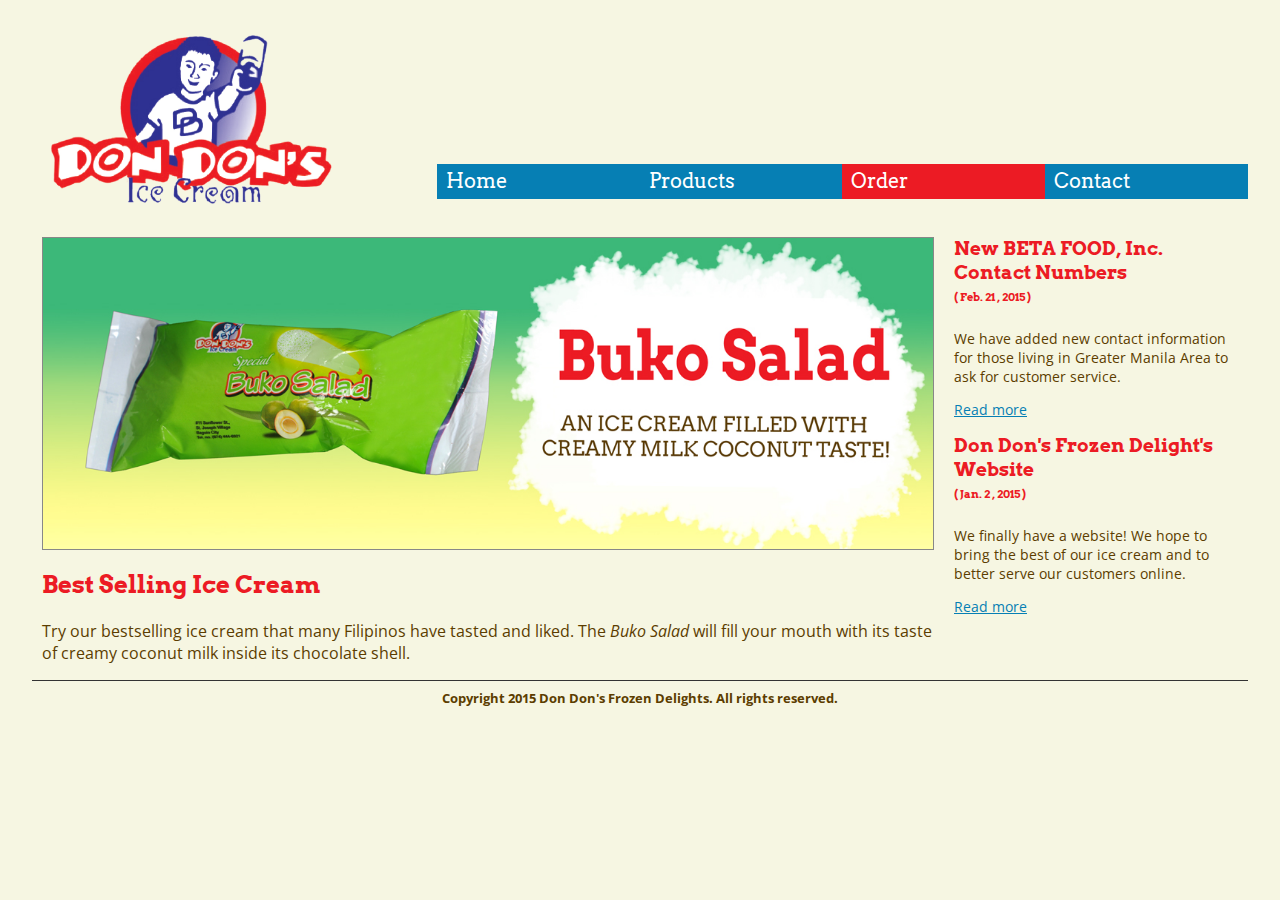
==== commit b8aa2760: "Added new image for different sizes, edited footer, edited responsive element sizing" ====
--- a/index.html
+++ b/index.html
@@ -70,12 +70,15 @@
         <div class="col-9">
           <article id="mainEvent">
 
+              <picture>
+                <source class="mainEvent" media="(min-width: 40em)" srcset="img/buko-salad_big.jpg 1x">
+                <source 
+                srcset="img/buko-salad_small.jpg 1x"> 
 
-              <figure>
-                <img class="mainEvent"  style="width:100%" alt="Buko Salad Special!" src="img/bukosalad.jpg">
-                <figcaption></figcaption>
-              </figure>
-
+                <img class="mainEvent"
+                src="img/buko-salad_big.jpg" 
+                alt="Buko Salad Special banner">     
+              </picture>
 
               <h2 class="title">Best Selling Ice Cream</h2>
 
@@ -96,26 +99,23 @@
         <h6 class="date">( Feb. 21 , 2015 )</h6>
 
         <p class="sideNote">We have added new contact information for those living in Greater Manila Area to ask for customer service.</p>
-
+        
+        <p class="sideNote"><a href="#">Read more</a></p>
+<!-- 
         <p class="sideNote">New contact information:</p>
 
         <ul>
               <li class="sideNote">372 9104</li>
               <li class="sideNote">373 4192</li>
               <li class="sideNote">294 6724</li>
-        </ul>
+        </ul> -->
 
-          <!--
-          <figure>
-            <img width="599" height="472" alt="A puppy" src="img/dog.jpg">
-            <figcaption>So much cuter, and less deadly</figcaption>
-          </figure>
-        -->
         <h3 class="sideTitle">Don Don's Frozen Delight's Website</h3>
         <h6 class="date">( Jan. 2 , 2015 )</h6>
 
         <p class="sideNote">We finally have a website! We hope to bring the best of our ice cream and to better serve our customers online.</p>
-
+        
+        <p class="sideNote"><a href="#">Read more</a></p>
 
 
       </article>
@@ -127,7 +127,6 @@
   </div>
 
   <section id="footer">
-    <hr>
     <p class="copyright">Copyright 2015 Don Don's Frozen Delights. All rights reserved.</p>
   </section>
 
--- a/css/main.css
+++ b/css/main.css
@@ -9,7 +9,7 @@
 
 body {
   font-family: 'Open Sans', sans-serif;
-  padding: 2rem;
+  padding: 1rem 2rem;
   background-color: rgb(246,246,226);
 }
 
@@ -27,6 +27,11 @@
 section code {
   background-color: #EEE;
   padding: 0.5em 0.75em;
+}
+
+section#footer{
+  border-top: 1px solid #333;
+  clear: both;
 }
 
 /*BUTTON*/
@@ -120,7 +125,7 @@
 
 h2.title {
   font-family: 'Arvo', cursive;
-  color: rgb(219,111,80);
+  color: rgb(236,27,36);
 }
 
 
@@ -227,24 +232,9 @@
 
 /*orderHere*/
 nav a.orderHere {
-/*  font-family: 'Arvo', serif;
-  display: inline-block;
-  color: white;*/
-  background-color: rgb(219,111,80);
-/*  font-size: 1.25rem;
-  text-decoration: none;*/
-
-  /*margin: 7em 0 0 0; */
-
-  /*padding: 0.25em 0.45em; */
-
-/*  -webkit-transition: background-color 0.5s ease-out;
-  transition: background-color 0.5s ease-out;*/
-}
-
-nav a.orderHere:first-of-type {
-  margin-left: 0;
-}
+  background-color: rgb(236,27,36);
+}
+
 
 nav a.orderHere:active, nav a.orderHere:hover {
   background-color: rgb(163,50,41);
@@ -265,44 +255,51 @@
   text-align: center;
   padding-top: 10px;
 }
-/*
-.colorpalette.green{
-  background-color: rgb(29,150,85);
-}
-
-.colorpalette.lightgreen{
-  background-color: rgb(225,240,225);
-}
-
-.colorpalette.orange{
-  background-color: rgb(239,67,35);
-}
-
-.colorpalette.grey{
-  background-color: rgb(220,220,220);
-}
-
-.colorpalette.lightbrown{
-  background-color: rgb(178,100,95);
-}
-
-.colorpalette.lightyellow{
-  background-color: rgb(242,255,138);
+
+/*RED colours*/
+.colorpalette.mainred{
+  background-color: rgb(236,27,36);
+}
+
+.colorpalette.darkred{
+  background-color: rgb(109,45,48);
+}
+
+.colorpalette.darkred1{
+  background-color: rgb(108,12,17);
 }
 
 .colorpalette.lightred{
-  background-color: rgb(255,98,87);
+  background-color: rgb(239,99,105);
+}
+
+.colorpalette.brightred{
+  background-color: rgb(185,21,28);
+}
+
+/*BLUE colours */
+
+.colorpalette.mainblue{
+  background-color: rgb(45,75,145);
+}
+
+.colorpalette.darkblue{
+  background-color: rgb(29,48,94);
+}
+
+.colorpalette.darkblue1{
+  background-color: rgb(100,118,163);
 }
 
 .colorpalette.lightblue{
-  background-color: rgb(153,178,204);
-}
-
-.colorpalette.blue{
-  background-color: rgb(76,118,163);
-}
-
-*/
+  background-color: rgb(69,114,221);
+}
+
+.colorpalette.brightblue{
+  background-color: rgb(135,161,221);
+}
+
+
 .colorpalette.blue{
   background-color: rgb(76,118,163);
 }
@@ -346,6 +343,24 @@
   }
 
 
+}
+
+a {
+  text-decoration: inherit;
+  font-style: inherit;
+  color: inherit;
+}
+
+a:link, a:visited {
+ border:none;
+ text-decoration:underline;
+ font-style:normal;
+ color: rgb(6,127,180);
+}
+
+a:hover {
+ text-decoration: none;
+ color: rgb(236,27,36);
 }
 
 .copyright {
--- a/css/grid.css
+++ b/css/grid.css
@@ -44,24 +44,44 @@
 
 h3.sideTitle {
   font-family: 'Arvo', cursive;
-  color: rgb(219,111,80);
+  color: rgb(236,27,36);
   margin-bottom: -1em;
 }
 
 h3.address {
   font-family: 'Arvo', cursive;
-  color: rgb(219,111,80);
+  color: rgb(236,27,36);
+}
+
+h4.orderLabelsTop {
+  font-family: 'Arvo', cursive;
+  color: rgb(236,27,36);
+  -webkit-margin-before: -.33em;
+  -webkit-margin-after: .33em;
+   -webkit-margin-start: 0px;
+   -webkit-margin-end: 0px;
+}
+
+h4.orderLabelsSide {
+  font-family: 'Arvo', cursive;
+  color: rgb(236,27,36);
+  -webkit-margin-before: -.33em;
+  -webkit-margin-after: .33em;
+   -webkit-margin-start: 0px;
+   -webkit-margin-end: 0px;
+   visibility: hidden;
+	opacity: 0;
 }
 
 h4.addressLocation {
   font-family: 'Arvo', cursive;
-  color: rgb(219,111,80);
+  color: rgb(236,27,36);
   margin-bottom: -1em;
 }
 
 h6.date {
   font-family: 'Arvo', cursive;
-  color: rgb(219,111,80);
+  color: rgb(236,27,36);
 }
 
 
@@ -84,7 +104,7 @@
 
 h3 {
 	font-family: 'Arvo', cursive;
-  	color: rgb(219,111,80);
+  	color: rgb(236,27,36);
 	margin-top: 0;
 }
 
@@ -117,23 +137,6 @@
     background-color: rgba(121,214,214,0.5);
 }
 
-
-/*
-	nav specific 25% layouter
-	[TODO] Change to 3of12 when finished editing grid layout
-*/
-/*nav .col-2 {
-	width: 25%;
-}*/
-
-hr {
-	border: 0;
-	width: 90%;
-	color: #5C3D00;
-	background-color: #5C3D00;
-	height: 1px;
-}
-
 .grid:after {
 	content: "";
 	display: block;
@@ -144,8 +147,15 @@
 	max-width: 100%;
 	height: auto; 
 	border: 1px solid #888888; 
-}
-
+
+	/*width: 90%;*/
+	display: block;
+    /*margin-left: auto;*/
+    margin-right: auto;
+    background-image: url("../img/buko-salad_small.jpg") !important;
+
+
+}
 
 /*
 	Using media queries for responsive grid layouts
@@ -156,6 +166,26 @@
 	.thumbnail{
 		height: auto;
 		width: 33%;
+	}
+	h4.orderLabelsTop{
+		visibility: hidden;
+		opacity: 0;
+	}
+	h4.orderLabelsSide{
+		visibility: hidden ;
+		opacity: 1;
+		margin-bottom: -.8em; 
+		margin-top:-.5em;
+	}
+	.cart{
+		width: 50%;
+		margin-bottom: -.8em; 
+		margin-top:-.5em;
+	}
+	.removeFromCart{
+		width: 50%;
+		margin-bottom: 0em; 
+		margin-top:1em;
 	}
 }
 
@@ -184,12 +214,7 @@
 
 
 
-img.mainEvent {
-	width: 90%;
-	display: block;
-    /*margin-left: auto;*/
-    margin-right: auto;
-	}
+
 
 .navitem {
 	padding:0;
@@ -219,10 +244,10 @@
 }
 
 .col-2.navitem {
-	float: right;
-}
-
-@media (max-width: 60em) {
+	/*float: right;*/
+}
+
+@media (max-width: 65em) {
 	img.logo {
 		width:200px;
 	}
@@ -235,8 +260,12 @@
 
 @media (max-width: 40em) {
 
+	.col-1 {
+		height: 0;
+	}
+
 	.col-8 {
-    width: 100%;
+    	width: 100%;
 	}
 
   	.col-5 {
@@ -258,12 +287,6 @@
 
 	nav .col-2 {
 		width: 100%;
-	}
-
-	img.mainEvent {
-	width: 100%;
-	height: auto;
-	margin: 0;
 	}
 
 	.col-img  {
@@ -299,8 +322,9 @@
 		width: 100%;
 	}
 
+
 	img.logo {
-		width: 50%;
+		width: 60%;
 		float: none;
 	}
 
@@ -309,10 +333,38 @@
 
 	}
 
-	nav a.navigation{
-		margin: .45em 0 0 0;
-	}
+	nav a.navigation {
+		margin: .25em 0 0 0;
+	}
+
+	.contactInfo{
+		width: 100%;
+	}
+
+	body {
+		padding: 0.25rem .5rem;
+	}
+
+	img.mainEvent{
+		width: 100%;
+		height: auto;
+		margin: 0;
+		background-image: url("../img/buko-salad_small.jpg") !important;
+	}
+}
+
 	
+@media (max-width: 60em) {
+	.cart{
+		width: 70%;
+		margin-bottom: -.8em; 
+		margin-top:-.5em;
+	}
+	.removeFromCart{
+		width: 70%;
+		margin-bottom: 0em; 
+		margin-top:1em;
+	}
 
 }
 
@@ -320,6 +372,10 @@
 
   .col-img  {
     width: 100%;
+  }
+
+  .contactInfo{
+  	width: 100%;
   }
 	
 
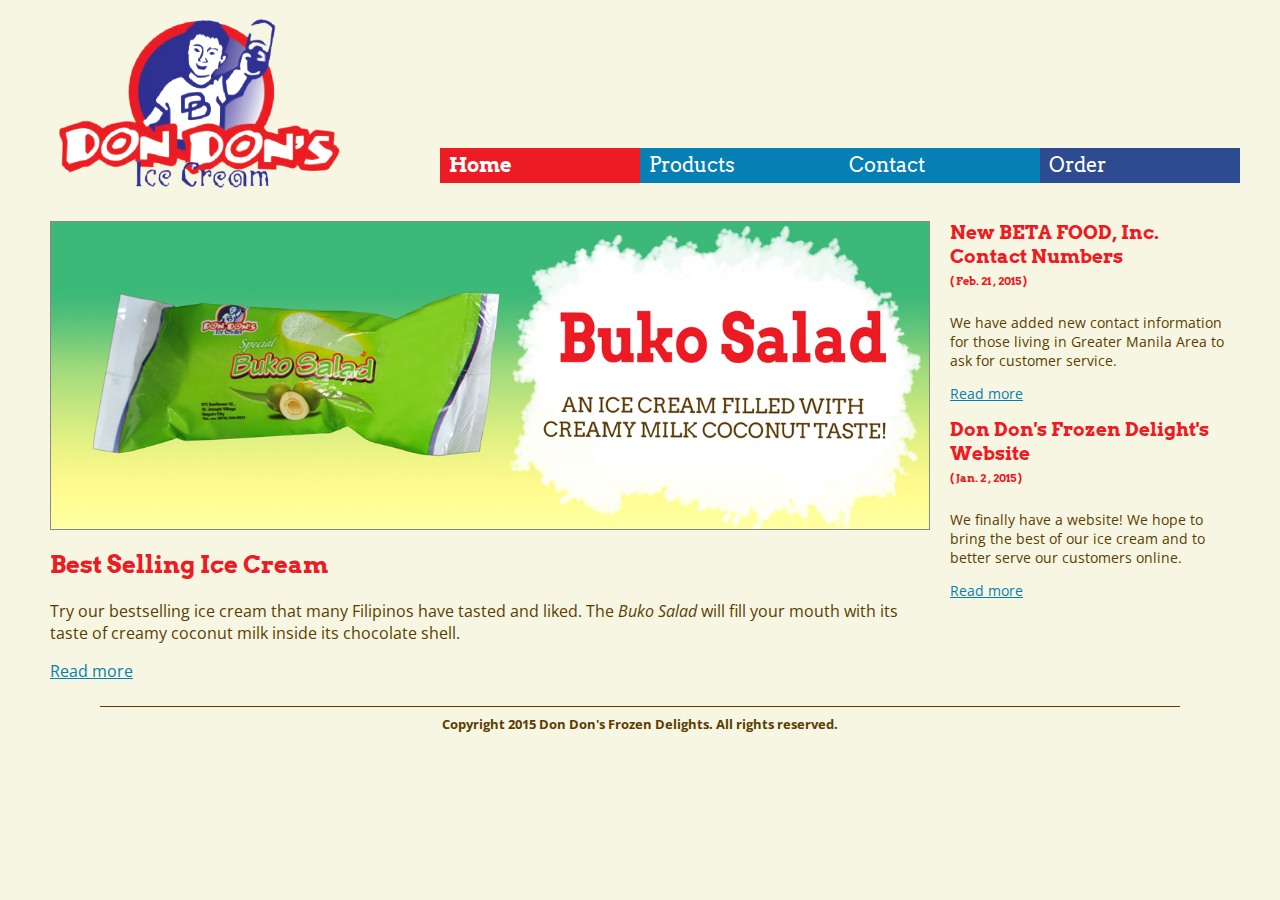
==== commit 394da706: "Edited order page and navbar, cleaned up logo placement and slight edits to footer" ====
--- a/index.html
+++ b/index.html
@@ -17,7 +17,7 @@
     -->
     <meta name="viewport" content="width=device-width, initial-scale=1.0">
 
-    <title>Homepage</title>
+    <title>Don Don's Frozen Delights</title>
 
     <link href="css/normalize.css" rel="stylesheet" >
 
@@ -32,32 +32,32 @@
 
 
   <body>
-
+    <div class="container">
     <!--DON DON's FROZEN DELIGHTS LOGO-->
       <section id="keygroup">
       <!--This is where LOGO AND NAV ARE LOCATED-->
-      <nav class="grid">
-         <div class="col-3">
-          <img class="logo" alt="Don Don's Frozen Delights" src="img/Logo.png">
+        <nav class="grid">
+          <div class="col-3 logo">
+            <a href="index.html">
+              <img class="logo" alt="Don Don's Frozen Delights" src="img/Logo.png">
+            </a>
           </div>
           <div class="col-1">
             &nbsp;
-            <!-- <a class="navigation" href="index.html">Home</a> -->
           </div>
           <div class="col-2 navitem">
-            <a class="navigation" href="index.html">Home</a>
+            <a class="navigation selected" href="index.html">Home</a>
           </div>
           <div class="col-2 navitem">
             <a class="navigation" href="products.html">Products</a>
           </div>
-          <div class="col-2 navitem special">
-              <a class="navigation orderHere" href="order.html">Order</a>
-            </div>
-            <div class="col-2 navitem">
-              <a class="navigation" href="contact.html">Contact</a>
-            </div>
-           
-          </nav>
+          <div class="col-2 navitem">
+            <a class="navigation" href="contact.html">Contact</a>
+          </div>
+          <div class="col-2 navitem orderHere">
+            <a class="navigation orderHere" href="order.html">Order</a>
+          </div>
+        </nav>
         
       </section>    
 
@@ -84,6 +84,8 @@
 
               <p>Try our bestselling ice cream that many Filipinos have tasted and liked. The <em>Buko Salad</em> will fill your mouth with its taste of creamy coconut milk inside its chocolate shell.</p>
 
+              <p><a href="">Read more</a></p>
+
 
           </article>
         </div>
@@ -100,7 +102,7 @@
 
         <p class="sideNote">We have added new contact information for those living in Greater Manila Area to ask for customer service.</p>
         
-        <p class="sideNote"><a href="#">Read more</a></p>
+        <p class="sideNote"><a href="contact.html">Read more</a></p>
 <!-- 
         <p class="sideNote">New contact information:</p>
 
@@ -130,7 +132,7 @@
     <p class="copyright">Copyright 2015 Don Don's Frozen Delights. All rights reserved.</p>
   </section>
 
-
+  </div>
 </body>
 
 
--- a/css/main.css
+++ b/css/main.css
@@ -9,14 +9,13 @@
 
 body {
   font-family: 'Open Sans', sans-serif;
-  padding: 1rem 2rem;
+  padding: .5rem 2rem;
   background-color: rgb(246,246,226);
 }
 
 section {
   margin: 0 0 1em;
   padding: 0.5em 0;
-  /*border-top: 1px solid #333;*/
 }
 section h3 {
   margin-bottom: 0;
@@ -28,10 +27,34 @@
   background-color: #EEE;
   padding: 0.5em 0.75em;
 }
-
 section#footer{
-  border-top: 1px solid #333;
+  margin: 0.5em auto;
+  width: 90%;
+  border-top: 1px solid #5C3D00;
   clear: both;
+}
+
+section:first-of-type {
+  padding-top: 0;
+}
+
+/*LINKS DEFAULT*/
+a {
+  text-decoration: inherit;
+  font-style: inherit;
+  color: inherit;
+}
+
+a:link, a:visited {
+ border:none;
+ text-decoration:underline;
+ font-style:normal;
+ color: rgb(6,127,180);
+}
+
+a:hover {
+ text-decoration: none;
+ color: rgb(236,27,36);
 }
 
 /*BUTTON*/
@@ -207,6 +230,7 @@
   color: white;
   /*background-color: rgb(76,118,163); old colour*/
   background-color: rgb(6,127,180);
+  /*background-color: rgb(45,75,145);*/
   font-size: 1.25rem;
   text-decoration: none;
 
@@ -230,23 +254,31 @@
   color: #5C3D00;
 }
 
-/*orderHere*/
+nav a.selected {
+  background-color: rgb(236,27,36);
+  font-weight: bold;
+}
+
+
+nav a.selected:active, nav a.selected:hover {
+  background-color: rgb(163,50,41);
+  color: white;
+}
+
 nav a.orderHere {
-  background-color: rgb(236,27,36);
+  background-color: rgb(45,75,145);
 }
 
 
 nav a.orderHere:active, nav a.orderHere:hover {
-  background-color: rgb(163,50,41);
-  color: white;
-}
-/**/
+  background-color: rgb(121,214,214);
+  color: white;
+}
 
 nav a {
   width: 100%;
 }
 
-/*GLENN's CODE*/
 
 .colorpalette {
   display: inline-block;
@@ -345,24 +377,6 @@
 
 }
 
-a {
-  text-decoration: inherit;
-  font-style: inherit;
-  color: inherit;
-}
-
-a:link, a:visited {
- border:none;
- text-decoration:underline;
- font-style:normal;
- color: rgb(6,127,180);
-}
-
-a:hover {
- text-decoration: none;
- color: rgb(236,27,36);
-}
-
 .copyright {
     font-weight: 700;
     font-size: 0.80em;
--- a/css/grid.css
+++ b/css/grid.css
@@ -29,6 +29,11 @@
 
 figure {
   margin: 0;
+}
+
+.container {
+	max-width: 1200px;
+	margin: 0 auto;
 }
 
 /* the side titles */
@@ -117,6 +122,11 @@
 	margin-bottom: 1em;
 }
 
+.productimage>figure>img{
+	height: auto;
+	width: 100%;
+}
+
 .overlay{
     width: 100%;
     height: 100%;
@@ -127,9 +137,9 @@
     /* vertical-align: top; */
     top: 0;
     left: 0;
-    opacity: 0;
-    transition: opacity .5s ease-out;
-
+    background-color: rgba(121,214,214,0);
+    /*transition: opacity .5s ease-out;*/
+	transition: background-color .5s ease-out;
 }
 
 .overlay:hover{
@@ -152,7 +162,7 @@
 	display: block;
     /*margin-left: auto;*/
     margin-right: auto;
-    background-image: url("../img/buko-salad_small.jpg") !important;
+    /*background-image: url("../img/buko-salad_small.jpg") !important;*/
 
 
 }
@@ -231,9 +241,6 @@
 	display: block;
 }
 
-.col-3.logo {
-	width: 25%;
-}
 
 img.logo {
 	width:300px;
@@ -262,21 +269,23 @@
 
 	.col-1 {
 		height: 0;
-	}
-
-	.col-8 {
-    	width: 100%;
-	}
-
-  	.col-5 {
-		width: 100%;
-	}
-
+		width: 25%;
+	}
+	.col-2 {
+		width: 50%;
+	}
 	.col-3 {
     	width: 100%;
   	}
-
-	.col-2 {
+  	.col-5 {
+		width: 100%;
+	}
+	.col-8 {
+    	width: 100%;
+	}
+
+
+	nav .col-2 {
 		width: 100%;
 	}
 
@@ -284,14 +293,6 @@
 		height: auto;
 		width: 50%;
 	}
-
-	nav .col-2 {
-		width: 100%;
-	}
-
-	.col-img  {
-    width: 50%;
-  	}
 
   	.col-7 {
     width: 100%;
@@ -330,7 +331,6 @@
 
 	.col-3.logo {
 		text-align: center;
-
 	}
 
 	nav a.navigation {
@@ -346,10 +346,10 @@
 	}
 
 	img.mainEvent{
-		width: 100%;
+		width: 90%;
 		height: auto;
-		margin: 0;
-		background-image: url("../img/buko-salad_small.jpg") !important;
+		margin: 0 auto;
+		/*background-image: url("../img/buko-salad_small.jpg") !important;*/
 	}
 }
 
@@ -370,14 +370,9 @@
 
 @media (max-width: 25em) {
 
-  .col-img  {
-    width: 100%;
-  }
-
   .contactInfo{
   	width: 100%;
   }
 	
-
-}
-
+}
+
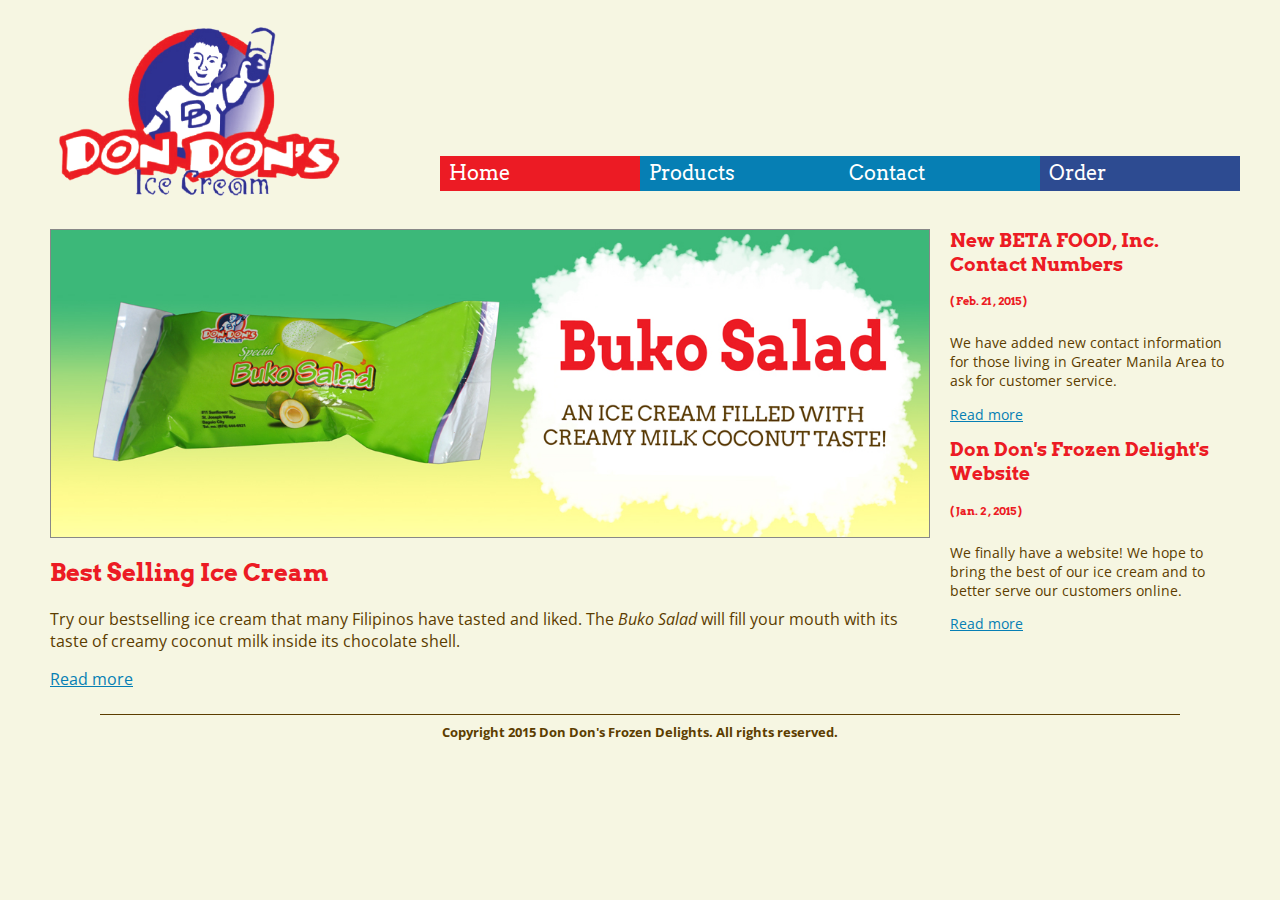
==== commit 22e209b4: "Final edits to main pages." ====
--- a/index.html
+++ b/index.html
@@ -33,9 +33,9 @@
 
   <body>
     <div class="container">
-    <!--DON DON's FROZEN DELIGHTS LOGO-->
+      <!--DON DON's FROZEN DELIGHTS LOGO-->
       <section id="keygroup">
-      <!--This is where LOGO AND NAV ARE LOCATED-->
+        <!--This is where LOGO AND NAV ARE LOCATED-->
         <nav class="grid">
           <div class="col-3 logo">
             <a href="index.html">
@@ -69,16 +69,17 @@
       <div class="grid"> <!-- Starting a different grid -->
         <div class="col-9">
           <article id="mainEvent">
-
+            <a href="product_bukosalad.html">
               <picture>
                 <source class="mainEvent" media="(min-width: 40em)" srcset="img/buko-salad_big.jpg 1x">
                 <source 
-                srcset="img/buko-salad_small.jpg 1x"> 
+                  srcset="img/buko-salad_small.jpg 1x"> 
 
                 <img class="mainEvent"
-                src="img/buko-salad_big.jpg" 
-                alt="Buko Salad Special banner">     
-              </picture>
+                  src="img/buko-salad_big.jpg" 
+                  alt="Buko Salad Special banner">     
+               </picture>
+            </a>
 
               <h2 class="title">Best Selling Ice Cream</h2>
 
@@ -87,22 +88,22 @@
               <p><a href="">Read more</a></p>
 
 
-          </article>
-        </div>
+            </article>
+          </div>
 
-        <!--PAST UPDATE!-->
+          <!--PAST UPDATE!-->
     <!--
         This is the second column
       -->   
       <div class="col-3">
         <article id="sideEvent">
 
-        <h3 class="sideTitle">New BETA FOOD, Inc. Contact Numbers </h3>
-        <h6 class="date">( Feb. 21 , 2015 )</h6>
+          <h3 class="sideTitle">New BETA FOOD, Inc. Contact Numbers </h3>
+          <h6 class="date">( Feb. 21 , 2015 )</h6>
 
-        <p class="sideNote">We have added new contact information for those living in Greater Manila Area to ask for customer service.</p>
-        
-        <p class="sideNote"><a href="contact.html">Read more</a></p>
+          <p class="sideNote">We have added new contact information for those living in Greater Manila Area to ask for customer service.</p>
+
+          <p class="sideNote"><a href="contact.html">Read more</a></p>
 <!-- 
         <p class="sideNote">New contact information:</p>
 
@@ -110,30 +111,30 @@
               <li class="sideNote">372 9104</li>
               <li class="sideNote">373 4192</li>
               <li class="sideNote">294 6724</li>
-        </ul> -->
+            </ul> -->
 
-        <h3 class="sideTitle">Don Don's Frozen Delight's Website</h3>
-        <h6 class="date">( Jan. 2 , 2015 )</h6>
+            <h3 class="sideTitle">Don Don's Frozen Delight's Website</h3>
+            <h6 class="date">( Jan. 2 , 2015 )</h6>
 
-        <p class="sideNote">We finally have a website! We hope to bring the best of our ice cream and to better serve our customers online.</p>
-        
-        <p class="sideNote"><a href="#">Read more</a></p>
+            <p class="sideNote">We finally have a website! We hope to bring the best of our ice cream and to better serve our customers online.</p>
+
+            <p class="sideNote"><a href="#">Read more</a></p>
 
 
-      </article>
+          </article>
 
 
 
 
+        </div>
+      </div>
+
+      <section id="footer">
+        <p class="copyright">Copyright 2015 Don Don's Frozen Delights. All rights reserved.</p>
+      </section>
+
     </div>
-  </div>
-
-  <section id="footer">
-    <p class="copyright">Copyright 2015 Don Don's Frozen Delights. All rights reserved.</p>
-  </section>
-
-  </div>
-</body>
+  </body>
 
 
-</html>
+  </html>
--- a/css/main.css
+++ b/css/main.css
@@ -7,6 +7,8 @@
 TA: Justin Ma
 */
 
+@import url(http://fonts.googleapis.com/css?family=Arvo:400,700|Open+Sans:400,300,600,700);
+
 body {
   font-family: 'Open Sans', sans-serif;
   padding: .5rem 2rem;
@@ -14,7 +16,7 @@
 }
 
 section {
-  margin: 0 0 1em;
+  margin: 0 0 .5em;
   padding: 0.5em 0;
 }
 section h3 {
@@ -194,12 +196,6 @@
   /*height: 25%;*/
 }
 
-figure.gallery {
-  /*display: inline;*/
-  position: relative;
-  margin: 2em 2em 2em 2em; 
-}
-
 figure{
   display: block;
   position: relative;
@@ -256,7 +252,7 @@
 
 nav a.selected {
   background-color: rgb(236,27,36);
-  font-weight: bold;
+  /*font-weight: bold;*/
 }
 
 
--- a/css/grid.css
+++ b/css/grid.css
@@ -35,60 +35,6 @@
 	max-width: 1200px;
 	margin: 0 auto;
 }
-
-/* the side titles */
-
-p.sideNote {
-  font-size: .9em;
-}
-
-li.sideNote {
-  font-size: .9em;
-  color: #5C3D00
-}
-
-h3.sideTitle {
-  font-family: 'Arvo', cursive;
-  color: rgb(236,27,36);
-  margin-bottom: -1em;
-}
-
-h3.address {
-  font-family: 'Arvo', cursive;
-  color: rgb(236,27,36);
-}
-
-h4.orderLabelsTop {
-  font-family: 'Arvo', cursive;
-  color: rgb(236,27,36);
-  -webkit-margin-before: -.33em;
-  -webkit-margin-after: .33em;
-   -webkit-margin-start: 0px;
-   -webkit-margin-end: 0px;
-}
-
-h4.orderLabelsSide {
-  font-family: 'Arvo', cursive;
-  color: rgb(236,27,36);
-  -webkit-margin-before: -.33em;
-  -webkit-margin-after: .33em;
-   -webkit-margin-start: 0px;
-   -webkit-margin-end: 0px;
-   visibility: hidden;
-	opacity: 0;
-}
-
-h4.addressLocation {
-  font-family: 'Arvo', cursive;
-  color: rgb(236,27,36);
-  margin-bottom: -1em;
-}
-
-h6.date {
-  font-family: 'Arvo', cursive;
-  color: rgb(236,27,36);
-}
-
 
 /* new fancy 12 columns*/
 .col-1 { 
@@ -107,12 +53,66 @@
 .col-11 { width: 91.66%; }
 .col-12 { width: 100%; }
 
+/* the side titles */
+
+p.sideNote {
+  font-size: .9em;
+}
+
+li.sideNote {
+  font-size: .9em;
+  color: #5C3D00
+}
+
+h3.sideTitle {
+  font-family: 'Arvo', cursive;
+  color: rgb(236,27,36);
+}
+
+h3.address {
+  font-family: 'Arvo', cursive;
+  color: rgb(236,27,36);
+}
+
+h4.orderLabelsTop {
+  font-family: 'Arvo', cursive;
+  color: rgb(236,27,36);
+  margin-bottom: 0;
+}
+
+h4.orderLabelsSide {
+  font-family: 'Arvo', cursive;
+  color: rgb(236,27,36);
+}
+
+h4.addressLocation {
+  font-family: 'Arvo', cursive;
+  color: rgb(236,27,36);
+}
+
+h6.date {
+  font-family: 'Arvo', cursive;
+  color: rgb(236,27,36);
+}
+
 h3 {
 	font-family: 'Arvo', cursive;
   	color: rgb(236,27,36);
 	margin-top: 0;
 }
 
+h4 {
+	font-family: 'Arvo', cursive;
+  	color: rgb(236,27,36);
+	margin-top: 0;
+}
+
+h6 {
+	font-family: 'Arvo', cursive;
+  	color: rgb(236,27,36);
+	margin-top: 0;
+}
+
 .thumbnail>figure>img{
 	height: auto;
 	width: 100%;
@@ -122,9 +122,18 @@
 	margin-bottom: 1em;
 }
 
+.thumbnail .button{
+	width: 100%;
+}
+
 .productimage>figure>img{
 	height: auto;
 	width: 100%;
+}
+
+#total>div>p{
+	font-weight:bold;
+	margin: .25em 0 .5em 0;
 }
 
 .overlay{
@@ -147,6 +156,10 @@
     background-color: rgba(121,214,214,0.5);
 }
 
+.grid {
+	margin: .5em 0;
+}
+
 .grid:after {
 	content: "";
 	display: block;
@@ -158,53 +171,12 @@
 	height: auto; 
 	border: 1px solid #888888; 
 
-	/*width: 90%;*/
 	display: block;
-    /*margin-left: auto;*/
     margin-right: auto;
-    /*background-image: url("../img/buko-salad_small.jpg") !important;*/
-
-
-}
-
-/*
-	Using media queries for responsive grid layouts
-*/
-
-@media (max-width: 70em) {
-
-	.thumbnail{
-		height: auto;
-		width: 33%;
-	}
-	h4.orderLabelsTop{
-		visibility: hidden;
-		opacity: 0;
-	}
-	h4.orderLabelsSide{
-		visibility: hidden ;
-		opacity: 1;
-		margin-bottom: -.8em; 
-		margin-top:-.5em;
-	}
-	.cart{
-		width: 50%;
-		margin-bottom: -.8em; 
-		margin-top:-.5em;
-	}
-	.removeFromCart{
-		width: 50%;
-		margin-bottom: 0em; 
-		margin-top:1em;
-	}
-}
-
-@media (max-width: 55em) {
-
-	.thumbnail{
-		height: auto;
-		width: 50%;
-	}
+}
+
+.paying{
+	margin-top: 1em;
 }
 
 img.logo {
@@ -219,13 +191,6 @@
 	vertical-align: bottom;
 }
 
-
-
-
-
-
-
-
 .navitem {
 	padding:0;
 	font-size:0;
@@ -250,11 +215,42 @@
   	transition: width 0.4s ease-out;
 }
 
-.col-2.navitem {
-	/*float: right;*/
-}
-
-@media (max-width: 65em) {
+/*
+	Using media queries for responsive grid layouts
+*/
+
+@media (max-width: 70em) {
+	
+	.grid#orderlabels{
+		display: none;
+	}
+
+	.productvariety .thumbnail{
+		width: 16.66%;
+	}
+
+	h4.orderLabelsTop{
+		visibility: hidden;
+		opacity: 0;
+	}
+
+	[class^='col-'].cart {
+		width: 50%;
+	}
+	.cart{
+		
+	}
+
+	.cart>p {
+		margin: .2em;
+	}
+
+	.removeFromCart{
+		width: 50%;
+		margin-bottom: 0em; 
+		margin-top:1em;
+	}
+
 	img.logo {
 		width:200px;
 	}
@@ -262,84 +258,39 @@
 	nav a.navigation{
 		margin: 4em 0 0 0;
 	}
-
-}
-
-@media (max-width: 40em) {
-
-	.col-1 {
-		height: 0;
-		width: 25%;
-	}
-	.col-2 {
-		width: 50%;
-	}
-	.col-3 {
-    	width: 100%;
-  	}
-  	.col-5 {
-		width: 100%;
-	}
-	.col-8 {
-    	width: 100%;
-	}
-
-
-	nav .col-2 {
-		width: 100%;
-	}
+}
+
+@media (max-width: 60em) {
 
 	.thumbnail{
 		height: auto;
 		width: 50%;
 	}
 
-  	.col-7 {
-    width: 100%;
-	}
-
-	.col-9 {
-    width: 100%;
-	}
-
-	.col-10{
-	width: 100%;
-	}
-
-	textarea.form {
-    width: 100%;
- 	}
-	
-	.col-2.navitem{
-		padding: 0 12px;
-	}
-
-	.col-2o4{
-		padding: 0 12px;
-		width:100%;
-	}
-
-	.col-6{
-		width: 100%;
-	}
-
-
-	img.logo {
-		width: 60%;
-		float: none;
-	}
-
-	.col-3.logo {
-		text-align: center;
-	}
-
-	nav a.navigation {
-		margin: .25em 0 0 0;
-	}
-
-	.contactInfo{
-		width: 100%;
-	}
+	.cart{
+		width: 70%;
+
+	}
+	.removeFromCart{
+		width: 70%;
+		margin-bottom: 0em; 
+		margin-top:1em;
+	}
+	.paying{
+		width: 33.33%;
+	}
+
+	input.gallon {
+		width: 20%;
+	}
+
+	.cart{
+		width: 50%;
+	}
+
+}
+
+@media (max-width: 40em) {
 
 	body {
 		padding: 0.25rem .5rem;
@@ -349,21 +300,74 @@
 		width: 90%;
 		height: auto;
 		margin: 0 auto;
-		/*background-image: url("../img/buko-salad_small.jpg") !important;*/
-	}
-}
-
-	
-@media (max-width: 60em) {
-	.cart{
-		width: 70%;
-		margin-bottom: -.8em; 
-		margin-top:-.5em;
-	}
-	.removeFromCart{
-		width: 70%;
-		margin-bottom: 0em; 
-		margin-top:1em;
+	}
+
+	.col-1 {
+		height: 0;
+		width: 25%;
+	}
+	.col-2 {
+		width: 50%;
+	}
+  	.col-3 { width: 100%; }
+  	.col-4 { width: 100%; }
+  	.col-5 { width: 100%; }
+	.col-6 { width: 100%; }
+	.col-7 { width: 100%; }
+	.col-8 { width: 100%; }
+	.col-9 { width: 100%; }
+	.col-10 { width: 100%; }
+	.col-11 { width: 100%; }
+
+
+	nav .col-2 {
+		width: 100%;
+	}
+	
+	.col-4.paying{
+		width: 33%;
+	}
+
+	
+	.thumbnail{
+		height: auto;
+		width: 50%;
+	}
+
+	.productvariety .thumbnail{
+		width: 33%;
+	}
+
+	.productimage{
+		float: none;
+		margin: 1em auto;
+		width: 80%;
+	}
+
+	textarea.form {
+    width: 100%;
+ 	}
+	
+	.col-2.navitem{
+		padding: 0 12px;
+	}
+
+
+	img.logo {
+		width: 60%;
+		float: none;
+	}
+
+	.col-3.logo {
+		text-align: center;
+	}
+
+	nav a.navigation {
+		margin: .25em 0 0 0;
+	}
+
+	.contactInfo{
+		width: 100%;
 	}
 
 }
@@ -374,5 +378,10 @@
   	width: 100%;
   }
 	
-}
-
+  .paying{
+		width: 100%;
+	}
+
+
+}
+
